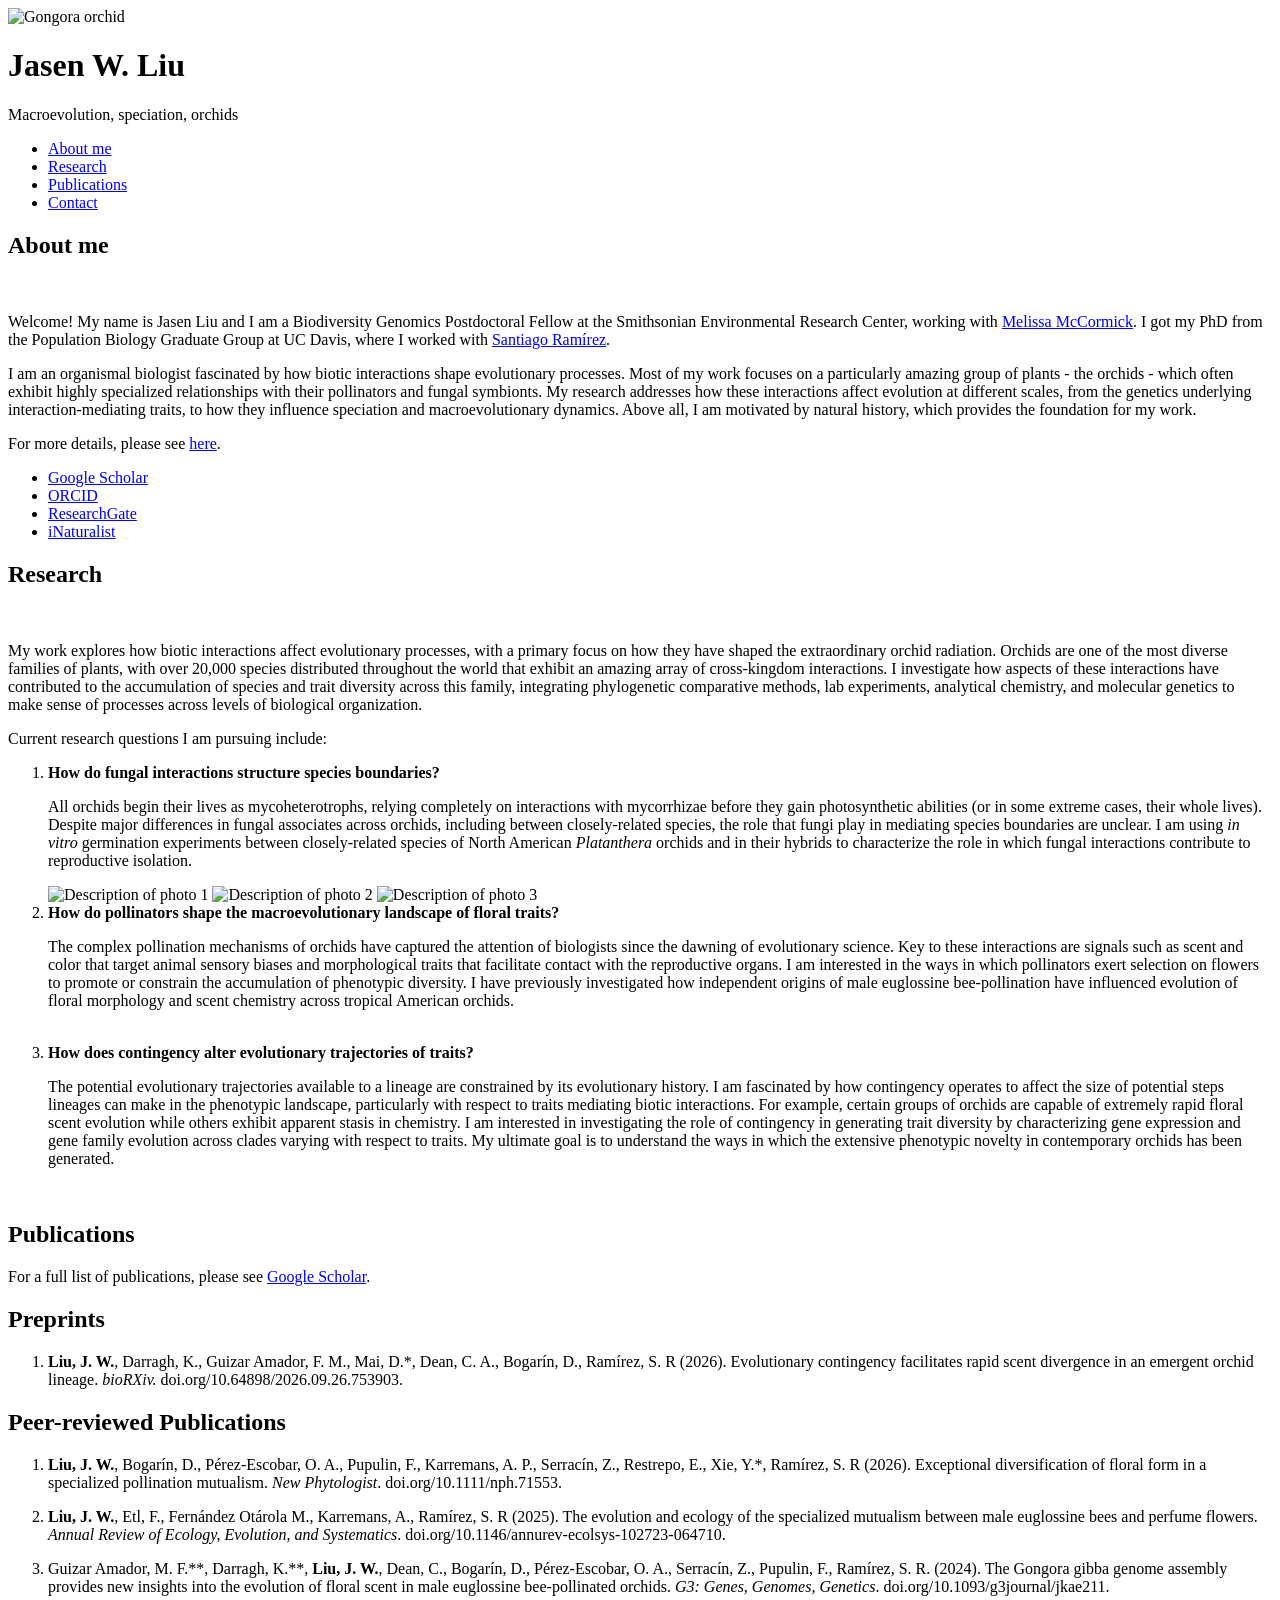
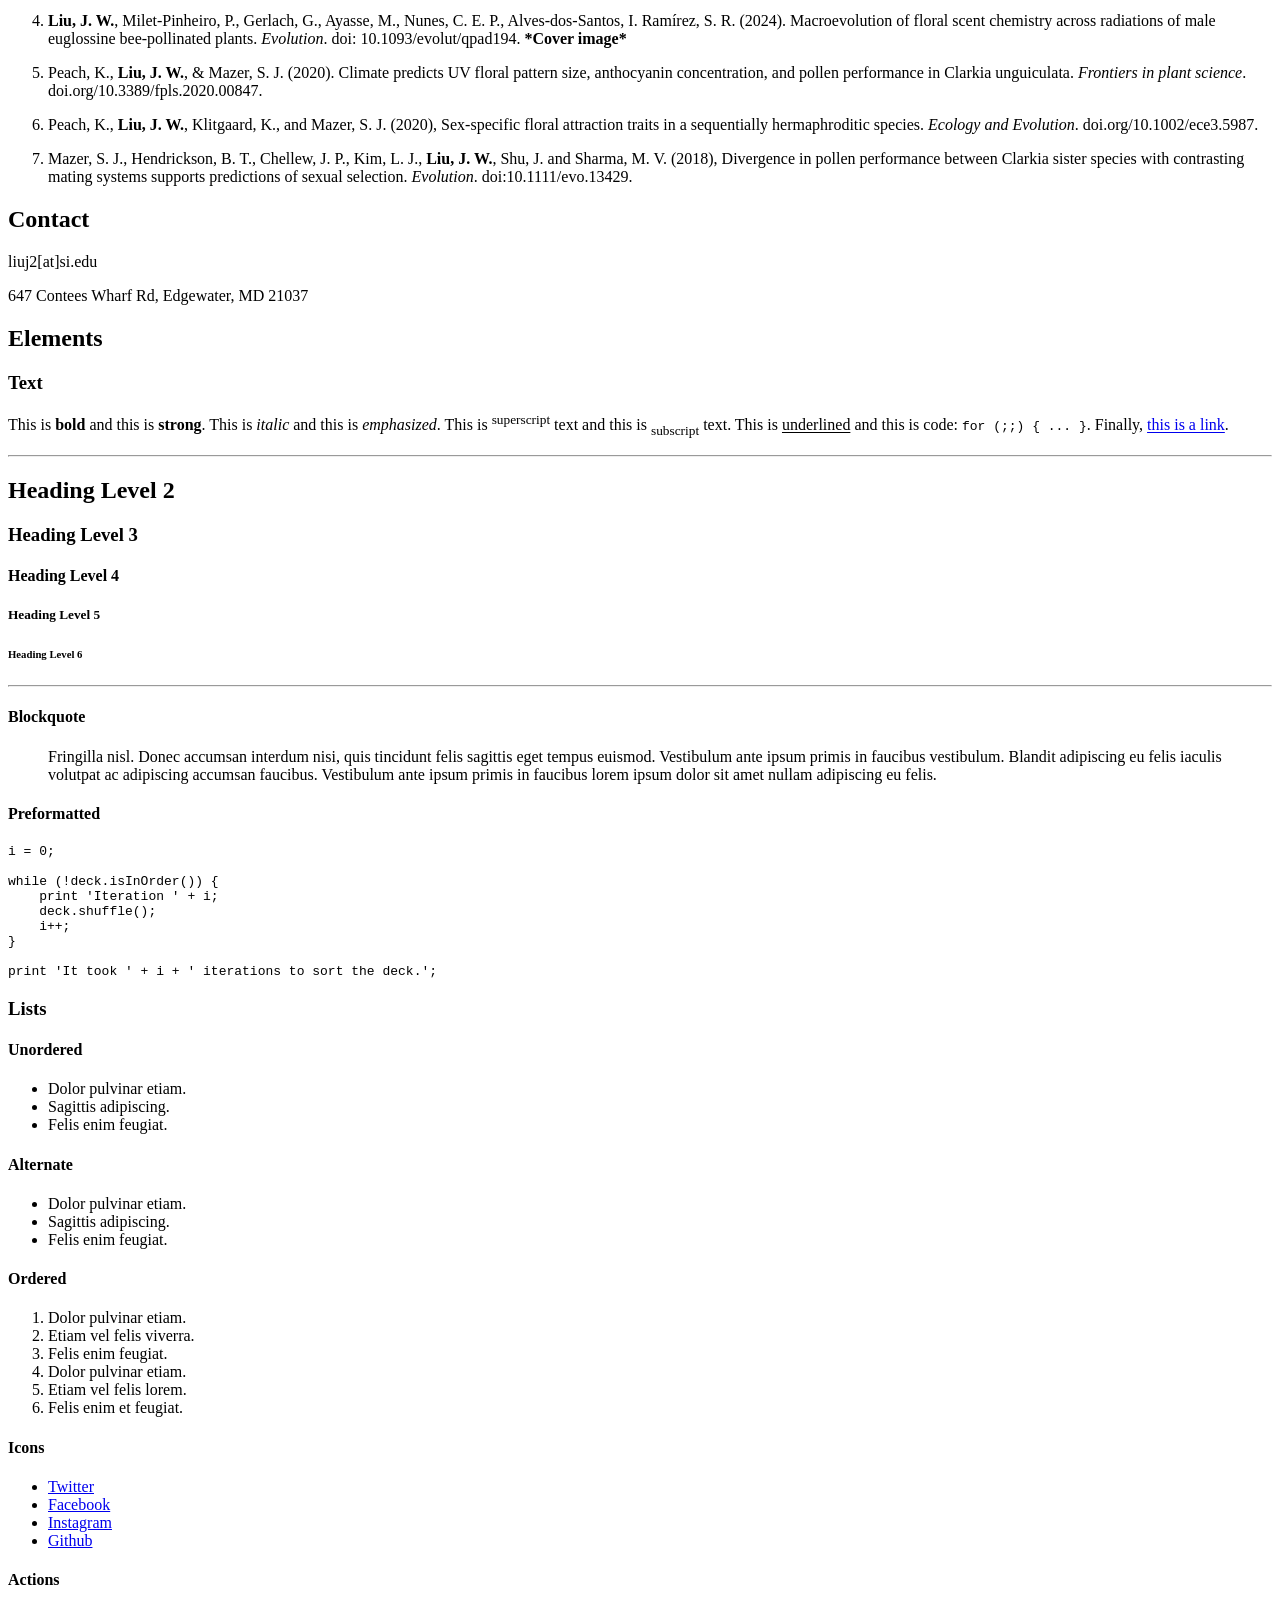
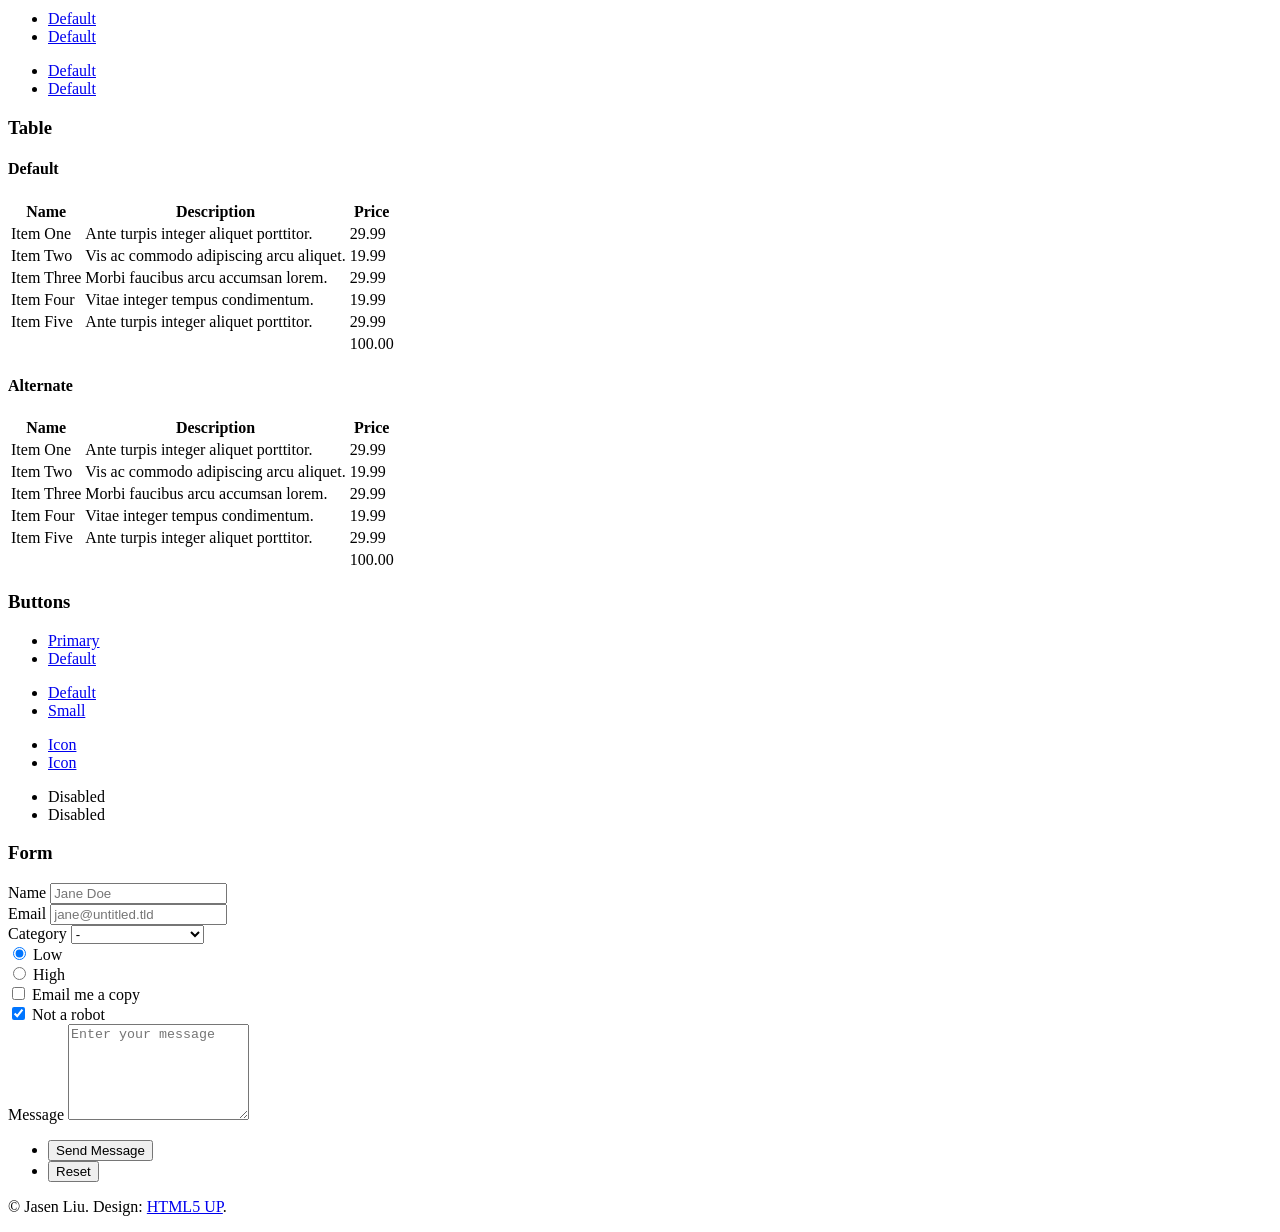
==== layouts/index.html @ f6db2b4b "Update index.html" ====
<!DOCTYPE HTML>
<!--
	Dimension by HTML5 UP
	html5up.net | @ajlkn
	Free for personal and commercial use under the CCA 3.0 license (html5up.net/license)
-->
<html>
	<head>
		<title>Jasen W Liu</title>
		<meta charset="utf-8" />
		<meta name="viewport" content="width=device-width, initial-scale=1, user-scalable=no" />
		<link rel="stylesheet" href="assets/css/main.css" />
		<noscript><link rel="stylesheet" href="assets/css/noscript.css" /></noscript>
	</head>
	<body class="is-preload">

		<!-- Wrapper -->
			<div id="wrapper">

				<!-- Header -->
					<header id="header">
						<div class="logo">
							<img src="images/Gongora.png" alt="Gongora orchid" />
						</div>
						<div class="content">
							<div class="inner">
								<h1>Jasen W. Liu</h1>
								<p>Macroevolution, speciation, orchids</p>
							</div>
						</div>
						<nav>
							<ul>
								<li><a href="#about">About me</a></li>
								<li><a href="#research">Research</a></li>
								<li><a href="#publications">Publications</a></li>
								<li><a href="#contact">Contact</a></li>
								<!--<li><a href="#elements">Elements</a></li>-->
							</ul>
						</nav>
					</header>

				<!-- Main -->
					<div id="main">

						<!-- About me -->
							<article id="about">
								<h2 class="major">About me</h2>
								<span class="image main"><img src="images/me_jepson.jpeg" alt="" /></span>
								<p>Welcome! My name is Jasen Liu and I am a Biodiversity Genomics Postdoctoral Fellow at the Smithsonian Environmental Research Center, working with <a href="https://serc.si.edu/labs/plant-and-molecular-ecology">Melissa McCormick</a>. I got my PhD from the Population Biology Graduate Group at UC Davis, where I worked with <a href="https://www.sanramlab.org/">Santiago Ramírez</a>.</p>
								<p>I am an organismal biologist fascinated by how biotic interactions shape evolutionary processes. Most of my work focuses on a particularly amazing group of plants - the orchids - which often exhibit highly specialized relationships with their pollinators and fungal symbionts. My research addresses how these interactions affect evolution at different scales, from the genetics underlying interaction-mediating traits, to how they influence speciation and macroevolutionary dynamics. Above all, I am motivated by natural history, which provides the foundation for my work.</p>
								<p>For more details, please see <a href="#research">here</a>.<p>
								<ul class="icons">
    <li><a href="https://scholar.google.com/citations?hl=en&user=m_m5E-oAAAAJ&view_op=list_works&sortby=pubdate" class="icon solid fa-graduation-cap"><span class="label">Google Scholar</span></a></li>
    <li><a href="https://orcid.org/0009-0002-3353-1409" class="icon brands fa-orcid"><span class="label">ORCID</span></a></li>
    <li><a href="https://www.researchgate.net/profile/Jasen-Liu?ev=hdr_xprf" class="icon brands fa-researchgate"><span class="label">ResearchGate</span></a></li>
    <li><a href="https://www.inaturalist.org/observations?subview=map&user_id=jasen_liu&verifiable=any" class="icon solid fa-leaf"><span class="label">iNaturalist</span></a></li>
								</ul>
							</article>

						<!-- Research -->
							<article id="research">
								<h2 class="major">Research</h2>
								<span class="image main"><img src="images/oncidium.jpg" alt="" /></span>
								<p>My work explores how biotic interactions affect evolutionary processes, with a primary focus on how they have shaped the extraordinary orchid radiation. Orchids are one of the most diverse families of plants, with over 20,000 species distributed throughout the world that exhibit an amazing array of cross-kingdom interactions. I investigate how aspects of these interactions have contributed to the accumulation of species and trait diversity across this family, integrating phylogenetic comparative methods, lab experiments, analytical chemistry, and molecular genetics to make sense of processes across levels of biological organization.<p>
								<p>Current research questions I am pursuing include:</p>
								<ol>
								<b><li>How do fungal interactions structure species boundaries?</b>

								<p>All orchids begin their lives as mycoheterotrophs, relying completely on interactions with mycorrhizae before they gain photosynthetic abilities (or in some extreme cases, their whole lives). Despite major differences in fungal associates across orchids, including between closely-related species, the role that fungi play in mediating species boundaries are unclear. I am using <i>in vitro</i> germination experiments between closely-related species of North American <i>Platanthera</i> orchids and in their hybrids to characterize the role in which fungal interactions contribute to reproductive isolation.</p>
								<div class="photo-row">
    <img src="images/platanthera_peramoena.jpg" alt="Description of photo 1" />
    <img src="images/IMG_20260924_153054631_HDR(1).jpg" alt="Description of photo 2" />
    <img src="images/platanthera_lacera.jpg" alt="Description of photo 3" />
</div>
								<b><li>How do pollinators shape the macroevolutionary landscape of floral traits?</b>
						
								<p>The complex pollination mechanisms of orchids have captured the attention of biologists since the dawning of evolutionary science. Key to these interactions are signals such as scent and color that target animal sensory biases and morphological traits that facilitate contact with the reproductive organs. I am interested in the ways in which pollinators exert selection on flowers to promote or constrain the accumulation of phenotypic diversity. I have previously investigated how independent origins of male euglossine bee-pollination have influenced evolution of floral morphology and scent chemistry across tropical American orchids.</p>
								<span class="image main"><img src="images/perfume_flower_evolution.jpg" alt="" /></span>
								<b><li>How does contingency alter evolutionary trajectories of traits?</b>
							
								<p>The potential evolutionary trajectories available to a lineage are constrained by its evolutionary history. I am fascinated by how contingency operates to affect the size of potential steps lineages can make in the phenotypic landscape, particularly with respect to traits mediating biotic interactions. For example, certain groups of orchids are capable of extremely rapid floral scent evolution while others exhibit apparent stasis in chemistry. I am interested in investigating the role of contingency in generating trait diversity by characterizing gene expression and gene family evolution across clades varying with respect to traits. My ultimate goal is to understand the ways in which the extensive phenotypic novelty in contemporary orchids has been generated.</p>
								<span class="image main"><img src="images/phylo_color.png" alt="" /></span>
								<ol>
							</article>
							
							
						<!-- Contact -->
							<article id="publications">
							<h2 class="major">Publications</h2>
							<p>For a full list of publications, please see <a href="https://scholar.google.com/citations?hl=en&user=m_m5E-oAAAAJ&view_op=list_works&sortby=pubdate">Google Scholar</a>.</p>

							<h2 class="minor">Preprints</h2>
							<ol>
							<li><b>Liu, J. W.</b>, Darragh, K., Guizar Amador, F. M., Mai, D.*, Dean, C. A., Bogarín, D., Ramírez, S. R (2026). Evolutionary contingency facilitates rapid scent divergence in an emergent orchid lineage. <i>bioRXiv.</i> doi.org/10.64898/2026.09.26.753903.</li>
							</ol>
								
							<h2 class="minor">Peer-reviewed Publications</h2>
							<ol>
							<li><b>Liu, J. W.</b>, Bogarín, D., Pérez-Escobar, O. A., Pupulin, F., Karremans, A. P., Serracín, Z., Restrepo, E., Xie, Y.*, Ramírez, S. R (2026). Exceptional diversification of floral form in a specialized pollination mutualism. <i>New Phytologist</i>. doi.org/10.1111/nph.71553.</li>
							<p></p>
							<li><b>Liu, J. W.</b>, Etl, F., Fernández Otárola M., Karremans, A., Ramírez, S. R (2025). The evolution and ecology of the specialized mutualism between male euglossine bees and perfume flowers. <i>Annual Review of Ecology, Evolution, and Systematics</i>. doi.org/10.1146/annurev-ecolsys-102723-064710.</li>
							<p></p>
							<li>Guizar Amador, M. F.**, Darragh, K.**, <b>Liu, J. W.</b>, Dean, C., Bogarín, D., Pérez-Escobar, O. A., Serracín, Z., Pupulin, F., Ramírez, S. R. (2024). The Gongora gibba genome assembly provides new insights into the evolution of floral scent in male euglossine bee-pollinated orchids. <i>G3: Genes, Genomes, Genetics</i>. doi.org/10.1093/g3journal/jkae211.</li>
							<p></p>
							<li><b>Liu, J. W.</b>, Milet-Pinheiro, P., Gerlach, G., Ayasse, M., Nunes, C. E. P., Alves-dos-Santos, I. Ramírez, S. R. (2024). Macroevolution of floral scent chemistry across radiations of male euglossine bee-pollinated plants. <i>Evolution</i>. doi: 10.1093/evolut/qpad194. <b>*Cover image*</b></li>
							<p></p>
							<li>Peach, K., <b>Liu, J. W.</b>, & Mazer, S. J. (2020). Climate predicts UV floral pattern size, anthocyanin concentration, and pollen performance in Clarkia unguiculata. <i>Frontiers in plant science</i>. doi.org/10.3389/fpls.2020.00847.</li>
							<p></p>
							<li>Peach, K., <b>Liu, J. W.</b>, Klitgaard, K., and Mazer, S. J. (2020), Sex-specific floral attraction traits in a sequentially hermaphroditic species. <i>Ecology and Evolution</i>. doi.org/10.1002/ece3.5987.</li>
							<p></p>
							<li>Mazer, S. J., Hendrickson, B. T., Chellew, J. P., Kim, L. J., <b>Liu, J. W.</b>, Shu, J. and Sharma, M. V. (2018), Divergence in pollen performance between Clarkia sister species with contrasting mating systems supports predictions of sexual selection. <i>Evolution</i>. doi:10.1111/evo.13429.</li>
							</ol>
							</article>

						<!-- Contact -->
							<article id="contact">
							<h2 class="major">Contact</h2>

<p class="contact-line"><span class="icon solid fa-envelope"></span> liuj2[at]si.edu</p>
<p class="contact-line"><span class="icon solid fa-map-marker-alt"></span> 647 Contees Wharf Rd, Edgewater, MD 21037</p>

							</article>

						<!-- Elements -->
							<article id="elements">
								<h2 class="major">Elements</h2>

								<section>
									<h3 class="major">Text</h3>
									<p>This is <b>bold</b> and this is <strong>strong</strong>. This is <i>italic</i> and this is <em>emphasized</em>.
									This is <sup>superscript</sup> text and this is <sub>subscript</sub> text.
									This is <u>underlined</u> and this is code: <code>for (;;) { ... }</code>. Finally, <a href="#">this is a link</a>.</p>
									<hr />
									<h2>Heading Level 2</h2>
									<h3>Heading Level 3</h3>
									<h4>Heading Level 4</h4>
									<h5>Heading Level 5</h5>
									<h6>Heading Level 6</h6>
									<hr />
									<h4>Blockquote</h4>
									<blockquote>Fringilla nisl. Donec accumsan interdum nisi, quis tincidunt felis sagittis eget tempus euismod. Vestibulum ante ipsum primis in faucibus vestibulum. Blandit adipiscing eu felis iaculis volutpat ac adipiscing accumsan faucibus. Vestibulum ante ipsum primis in faucibus lorem ipsum dolor sit amet nullam adipiscing eu felis.</blockquote>
									<h4>Preformatted</h4>
									<pre><code>i = 0;

while (!deck.isInOrder()) {
    print 'Iteration ' + i;
    deck.shuffle();
    i++;
}

print 'It took ' + i + ' iterations to sort the deck.';</code></pre>
								</section>

								<section>
									<h3 class="major">Lists</h3>

									<h4>Unordered</h4>
									<ul>
										<li>Dolor pulvinar etiam.</li>
										<li>Sagittis adipiscing.</li>
										<li>Felis enim feugiat.</li>
									</ul>

									<h4>Alternate</h4>
									<ul class="alt">
										<li>Dolor pulvinar etiam.</li>
										<li>Sagittis adipiscing.</li>
										<li>Felis enim feugiat.</li>
									</ul>

									<h4>Ordered</h4>
									<ol>
										<li>Dolor pulvinar etiam.</li>
										<li>Etiam vel felis viverra.</li>
										<li>Felis enim feugiat.</li>
										<li>Dolor pulvinar etiam.</li>
										<li>Etiam vel felis lorem.</li>
										<li>Felis enim et feugiat.</li>
									</ol>
									<h4>Icons</h4>
									<ul class="icons">
										<li><a href="#" class="icon brands fa-twitter"><span class="label">Twitter</span></a></li>
										<li><a href="#" class="icon brands fa-facebook-f"><span class="label">Facebook</span></a></li>
										<li><a href="#" class="icon brands fa-instagram"><span class="label">Instagram</span></a></li>
										<li><a href="#" class="icon brands fa-github"><span class="label">Github</span></a></li>
									</ul>

									<h4>Actions</h4>
									<ul class="actions">
										<li><a href="#" class="button primary">Default</a></li>
										<li><a href="#" class="button">Default</a></li>
									</ul>
									<ul class="actions stacked">
										<li><a href="#" class="button primary">Default</a></li>
										<li><a href="#" class="button">Default</a></li>
									</ul>
								</section>

								<section>
									<h3 class="major">Table</h3>
									<h4>Default</h4>
									<div class="table-wrapper">
										<table>
											<thead>
												<tr>
													<th>Name</th>
													<th>Description</th>
													<th>Price</th>
												</tr>
											</thead>
											<tbody>
												<tr>
													<td>Item One</td>
													<td>Ante turpis integer aliquet porttitor.</td>
													<td>29.99</td>
												</tr>
												<tr>
													<td>Item Two</td>
													<td>Vis ac commodo adipiscing arcu aliquet.</td>
													<td>19.99</td>
												</tr>
												<tr>
													<td>Item Three</td>
													<td> Morbi faucibus arcu accumsan lorem.</td>
													<td>29.99</td>
												</tr>
												<tr>
													<td>Item Four</td>
													<td>Vitae integer tempus condimentum.</td>
													<td>19.99</td>
												</tr>
												<tr>
													<td>Item Five</td>
													<td>Ante turpis integer aliquet porttitor.</td>
													<td>29.99</td>
												</tr>
											</tbody>
											<tfoot>
												<tr>
													<td colspan="2"></td>
													<td>100.00</td>
												</tr>
											</tfoot>
										</table>
									</div>

									<h4>Alternate</h4>
									<div class="table-wrapper">
										<table class="alt">
											<thead>
												<tr>
													<th>Name</th>
													<th>Description</th>
													<th>Price</th>
												</tr>
											</thead>
											<tbody>
												<tr>
													<td>Item One</td>
													<td>Ante turpis integer aliquet porttitor.</td>
													<td>29.99</td>
												</tr>
												<tr>
													<td>Item Two</td>
													<td>Vis ac commodo adipiscing arcu aliquet.</td>
													<td>19.99</td>
												</tr>
												<tr>
													<td>Item Three</td>
													<td> Morbi faucibus arcu accumsan lorem.</td>
													<td>29.99</td>
												</tr>
												<tr>
													<td>Item Four</td>
													<td>Vitae integer tempus condimentum.</td>
													<td>19.99</td>
												</tr>
												<tr>
													<td>Item Five</td>
													<td>Ante turpis integer aliquet porttitor.</td>
													<td>29.99</td>
												</tr>
											</tbody>
											<tfoot>
												<tr>
													<td colspan="2"></td>
													<td>100.00</td>
												</tr>
											</tfoot>
										</table>
									</div>
								</section>

								<section>
									<h3 class="major">Buttons</h3>
									<ul class="actions">
										<li><a href="#" class="button primary">Primary</a></li>
										<li><a href="#" class="button">Default</a></li>
									</ul>
									<ul class="actions">
										<li><a href="#" class="button">Default</a></li>
										<li><a href="#" class="button small">Small</a></li>
									</ul>
									<ul class="actions">
										<li><a href="#" class="button primary icon solid fa-download">Icon</a></li>
										<li><a href="#" class="button icon solid fa-download">Icon</a></li>
									</ul>
									<ul class="actions">
										<li><span class="button primary disabled">Disabled</span></li>
										<li><span class="button disabled">Disabled</span></li>
									</ul>
								</section>

								<section>
									<h3 class="major">Form</h3>
									<form method="post" action="#">
										<div class="fields">
											<div class="field half">
												<label for="demo-name">Name</label>
												<input type="text" name="demo-name" id="demo-name" value="" placeholder="Jane Doe" />
											</div>
											<div class="field half">
												<label for="demo-email">Email</label>
												<input type="email" name="demo-email" id="demo-email" value="" placeholder="jane@untitled.tld" />
											</div>
											<div class="field">
												<label for="demo-category">Category</label>
												<select name="demo-category" id="demo-category">
													<option value="">-</option>
													<option value="1">Manufacturing</option>
													<option value="1">Shipping</option>
													<option value="1">Administration</option>
													<option value="1">Human Resources</option>
												</select>
											</div>
											<div class="field half">
												<input type="radio" id="demo-priority-low" name="demo-priority" checked>
												<label for="demo-priority-low">Low</label>
											</div>
											<div class="field half">
												<input type="radio" id="demo-priority-high" name="demo-priority">
												<label for="demo-priority-high">High</label>
											</div>
											<div class="field half">
												<input type="checkbox" id="demo-copy" name="demo-copy">
												<label for="demo-copy">Email me a copy</label>
											</div>
											<div class="field half">
												<input type="checkbox" id="demo-human" name="demo-human" checked>
												<label for="demo-human">Not a robot</label>
											</div>
											<div class="field">
												<label for="demo-message">Message</label>
												<textarea name="demo-message" id="demo-message" placeholder="Enter your message" rows="6"></textarea>
											</div>
										</div>
										<ul class="actions">
											<li><input type="submit" value="Send Message" class="primary" /></li>
											<li><input type="reset" value="Reset" /></li>
										</ul>
									</form>
								</section>

							</article>

					</div>

				<!-- Footer -->
					<footer id="footer">
						<p class="copyright">&copy; Jasen Liu. Design: <a href="https://html5up.net">HTML5 UP</a>.</p>
					</footer>

			</div>

		<!-- BG -->
			<div id="bg"></div>

		<!-- Scripts -->
			<script src="assets/js/jquery.min.js"></script>
			<script src="assets/js/browser.min.js"></script>
			<script src="assets/js/breakpoints.min.js"></script>
			<script src="assets/js/util.js"></script>
			<script src="assets/js/main.js"></script>

	</body>
</html>
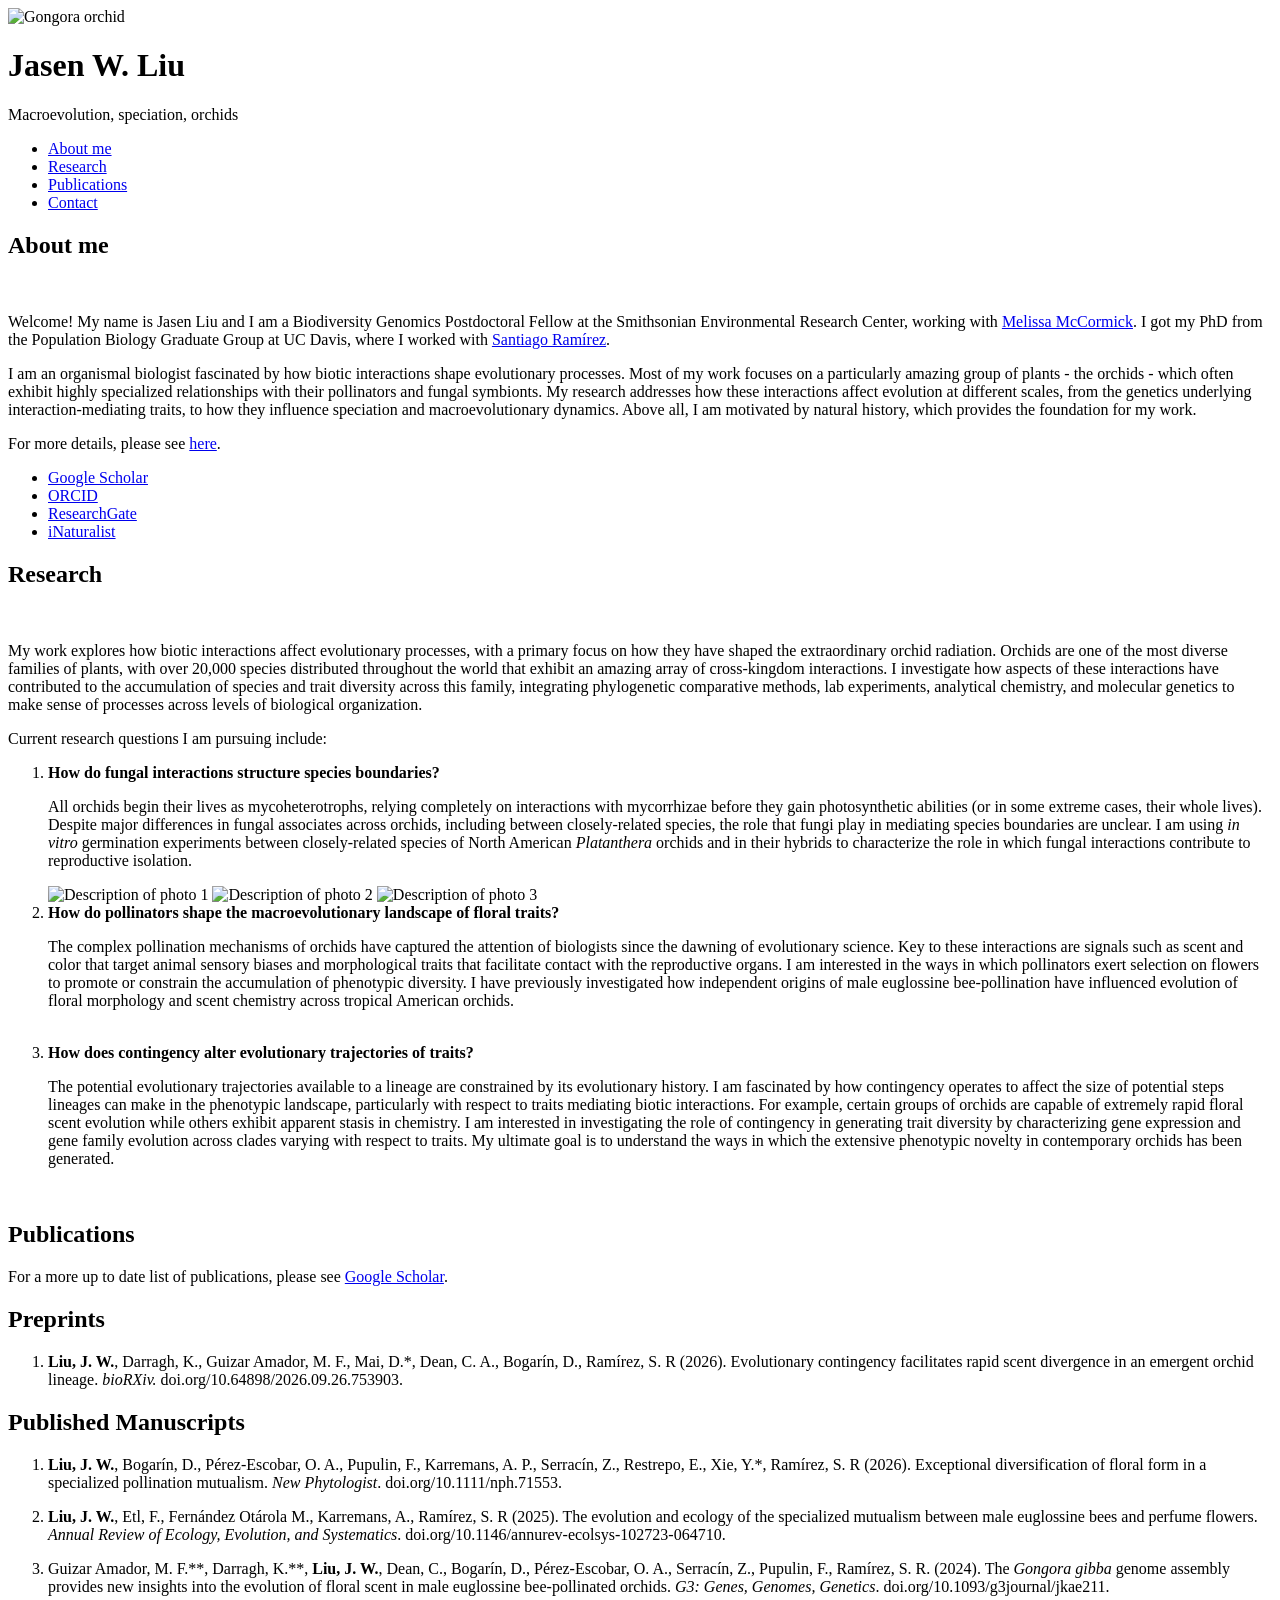
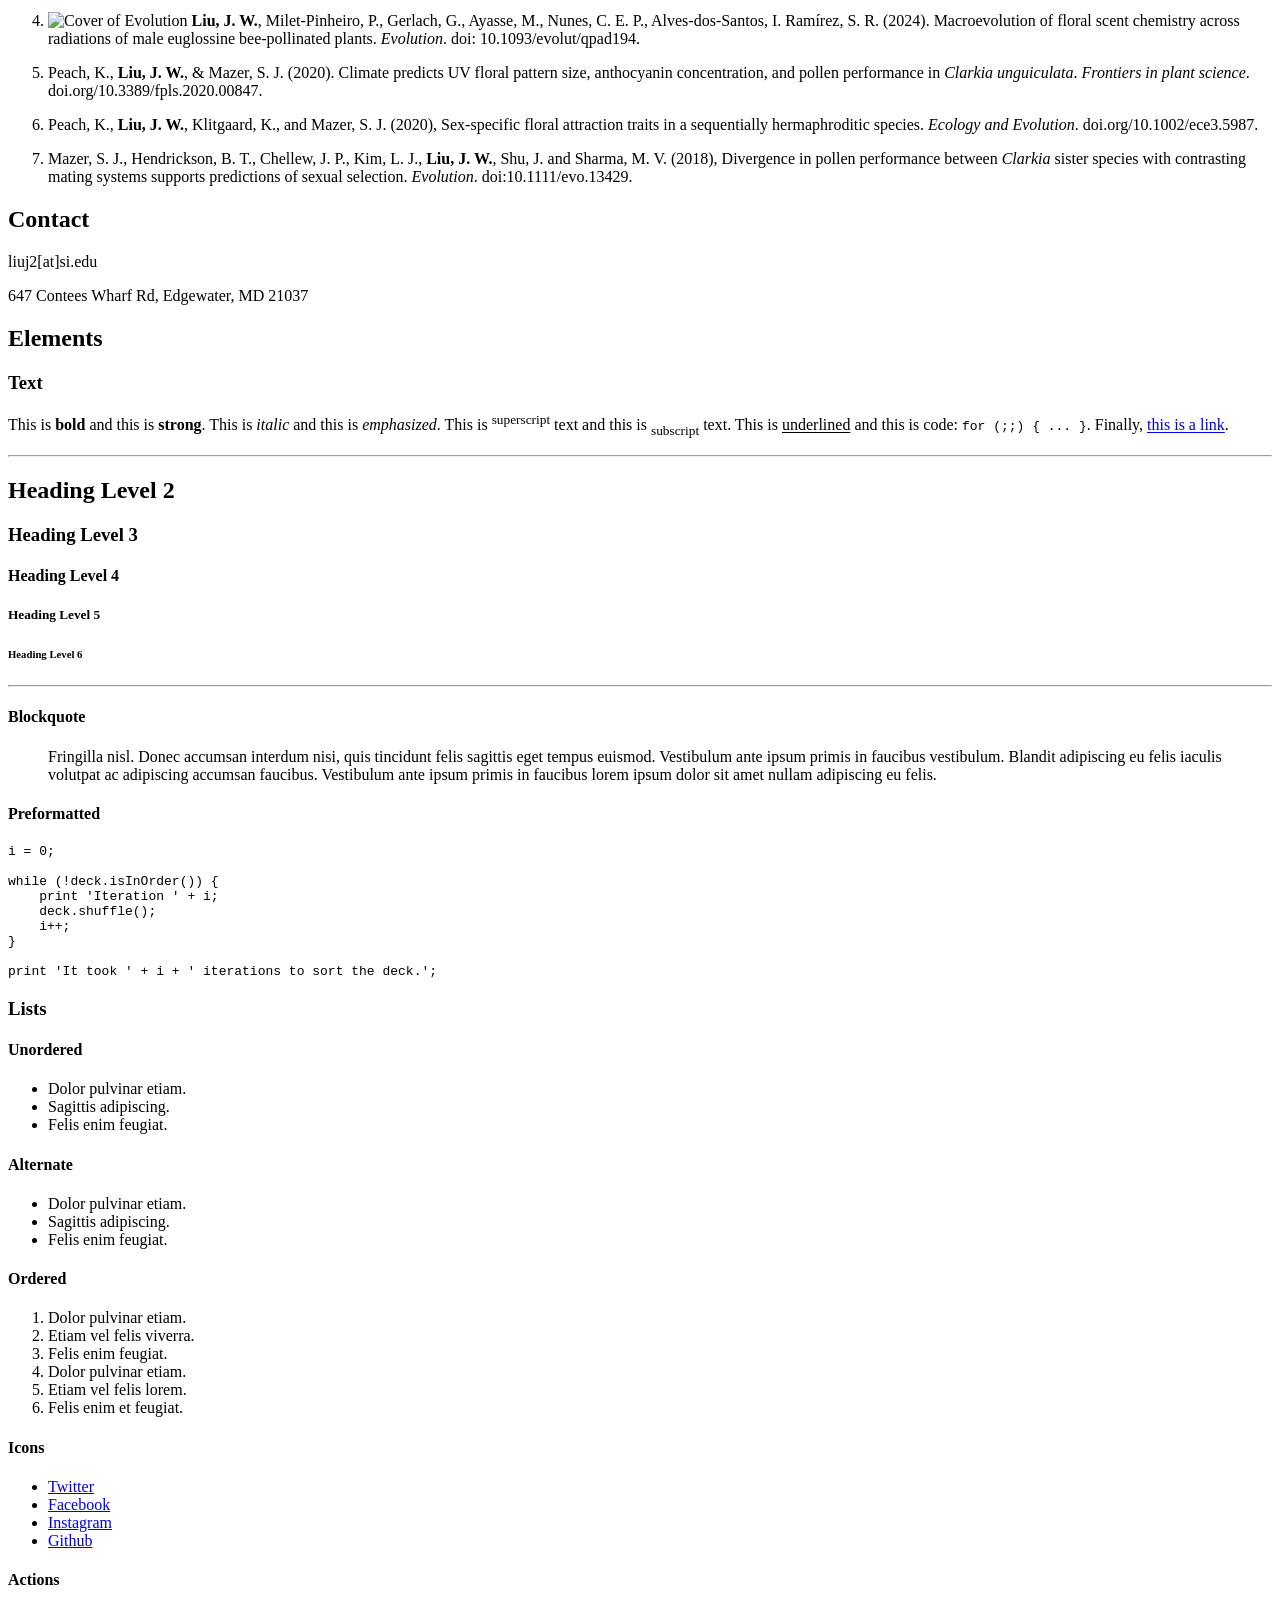
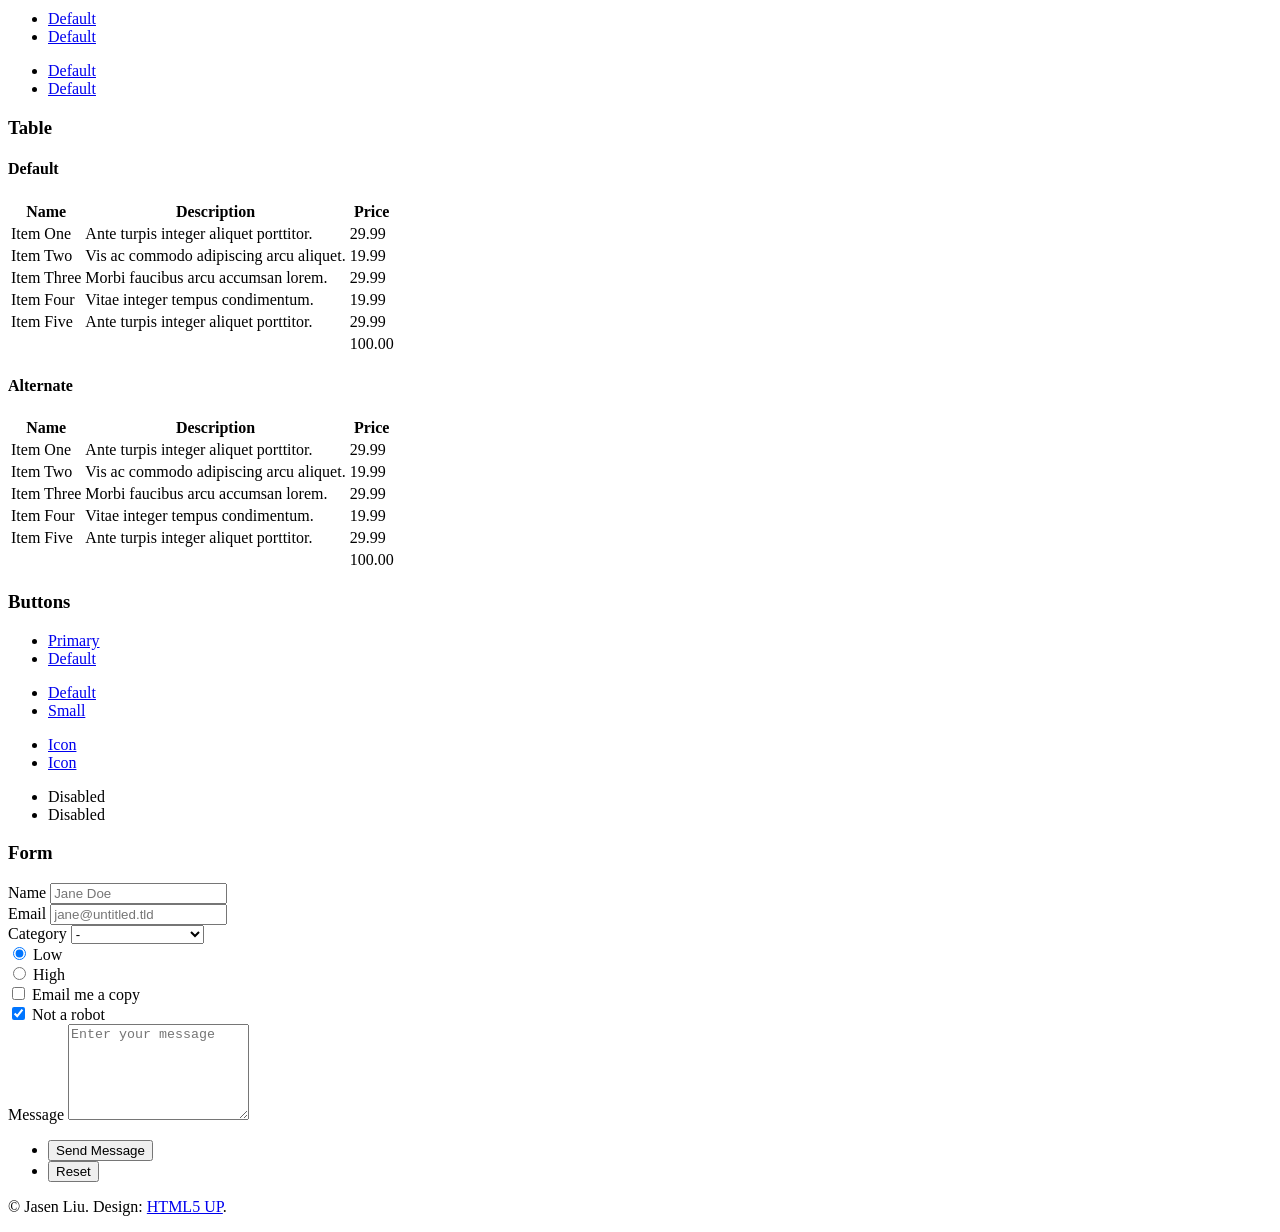
==== commit 8b20aa81: "Add new images and update index.html" ====
--- a/layouts/index.html
+++ b/layouts/index.html
@@ -44,6 +44,7 @@
 
 						<!-- About me -->
 							<article id="about">
+								<title>About me</title>
 								<h2 class="major">About me</h2>
 								<span class="image main"><img src="images/me_jepson.jpeg" alt="" /></span>
 								<p>Welcome! My name is Jasen Liu and I am a Biodiversity Genomics Postdoctoral Fellow at the Smithsonian Environmental Research Center, working with <a href="https://serc.si.edu/labs/plant-and-molecular-ecology">Melissa McCormick</a>. I got my PhD from the Population Biology Graduate Group at UC Davis, where I worked with <a href="https://www.sanramlab.org/">Santiago Ramírez</a>.</p>
@@ -87,28 +88,31 @@
 						<!-- Contact -->
 							<article id="publications">
 							<h2 class="major">Publications</h2>
-							<p>For a full list of publications, please see <a href="https://scholar.google.com/citations?hl=en&user=m_m5E-oAAAAJ&view_op=list_works&sortby=pubdate">Google Scholar</a>.</p>
+							<p>For a more up to date list of publications, please see <a href="https://scholar.google.com/citations?hl=en&user=m_m5E-oAAAAJ&view_op=list_works&sortby=pubdate">Google Scholar</a>.</p>
 
 							<h2 class="minor">Preprints</h2>
 							<ol>
-							<li><b>Liu, J. W.</b>, Darragh, K., Guizar Amador, F. M., Mai, D.*, Dean, C. A., Bogarín, D., Ramírez, S. R (2026). Evolutionary contingency facilitates rapid scent divergence in an emergent orchid lineage. <i>bioRXiv.</i> doi.org/10.64898/2026.09.26.753903.</li>
+							<li><b>Liu, J. W.</b>, Darragh, K., Guizar Amador, M. F., Mai, D.*, Dean, C. A., Bogarín, D., Ramírez, S. R (2026). Evolutionary contingency facilitates rapid scent divergence in an emergent orchid lineage. <i>bioRXiv.</i> doi.org/10.64898/2026.09.26.753903.</li>
 							</ol>
 								
-							<h2 class="minor">Peer-reviewed Publications</h2>
+							<h2 class="minor">Published Manuscripts</h2>
 							<ol>
 							<li><b>Liu, J. W.</b>, Bogarín, D., Pérez-Escobar, O. A., Pupulin, F., Karremans, A. P., Serracín, Z., Restrepo, E., Xie, Y.*, Ramírez, S. R (2026). Exceptional diversification of floral form in a specialized pollination mutualism. <i>New Phytologist</i>. doi.org/10.1111/nph.71553.</li>
 							<p></p>
 							<li><b>Liu, J. W.</b>, Etl, F., Fernández Otárola M., Karremans, A., Ramírez, S. R (2025). The evolution and ecology of the specialized mutualism between male euglossine bees and perfume flowers. <i>Annual Review of Ecology, Evolution, and Systematics</i>. doi.org/10.1146/annurev-ecolsys-102723-064710.</li>
 							<p></p>
-							<li>Guizar Amador, M. F.**, Darragh, K.**, <b>Liu, J. W.</b>, Dean, C., Bogarín, D., Pérez-Escobar, O. A., Serracín, Z., Pupulin, F., Ramírez, S. R. (2024). The Gongora gibba genome assembly provides new insights into the evolution of floral scent in male euglossine bee-pollinated orchids. <i>G3: Genes, Genomes, Genetics</i>. doi.org/10.1093/g3journal/jkae211.</li>
-							<p></p>
-							<li><b>Liu, J. W.</b>, Milet-Pinheiro, P., Gerlach, G., Ayasse, M., Nunes, C. E. P., Alves-dos-Santos, I. Ramírez, S. R. (2024). Macroevolution of floral scent chemistry across radiations of male euglossine bee-pollinated plants. <i>Evolution</i>. doi: 10.1093/evolut/qpad194. <b>*Cover image*</b></li>
-							<p></p>
-							<li>Peach, K., <b>Liu, J. W.</b>, & Mazer, S. J. (2020). Climate predicts UV floral pattern size, anthocyanin concentration, and pollen performance in Clarkia unguiculata. <i>Frontiers in plant science</i>. doi.org/10.3389/fpls.2020.00847.</li>
+							<li>Guizar Amador, M. F.**, Darragh, K.**, <b>Liu, J. W.</b>, Dean, C., Bogarín, D., Pérez-Escobar, O. A., Serracín, Z., Pupulin, F., Ramírez, S. R. (2024). The <i>Gongora gibba</i> genome assembly provides new insights into the evolution of floral scent in male euglossine bee-pollinated orchids. <i>G3: Genes, Genomes, Genetics</i>. doi.org/10.1093/g3journal/jkae211.</li>
+							<p></p>
+<li class="has-img">
+    <img src="images/m_cover.jpeg" alt="Cover of Evolution" class="pub-img" />
+    <b>Liu, J. W.</b>, Milet-Pinheiro, P., Gerlach, G., Ayasse, M., Nunes, C. E. P., Alves-dos-Santos, I. Ramírez, S. R. (2024). Macroevolution of floral scent chemistry across radiations of male euglossine bee-pollinated plants. <i>Evolution</i>. doi: 10.1093/evolut/qpad194.
+</li>
+							<p></p>
+							<li>Peach, K., <b>Liu, J. W.</b>, & Mazer, S. J. (2020). Climate predicts UV floral pattern size, anthocyanin concentration, and pollen performance in <i>Clarkia unguiculata</i>. <i>Frontiers in plant science</i>. doi.org/10.3389/fpls.2020.00847.</li>
 							<p></p>
 							<li>Peach, K., <b>Liu, J. W.</b>, Klitgaard, K., and Mazer, S. J. (2020), Sex-specific floral attraction traits in a sequentially hermaphroditic species. <i>Ecology and Evolution</i>. doi.org/10.1002/ece3.5987.</li>
 							<p></p>
-							<li>Mazer, S. J., Hendrickson, B. T., Chellew, J. P., Kim, L. J., <b>Liu, J. W.</b>, Shu, J. and Sharma, M. V. (2018), Divergence in pollen performance between Clarkia sister species with contrasting mating systems supports predictions of sexual selection. <i>Evolution</i>. doi:10.1111/evo.13429.</li>
+							<li>Mazer, S. J., Hendrickson, B. T., Chellew, J. P., Kim, L. J., <b>Liu, J. W.</b>, Shu, J. and Sharma, M. V. (2018), Divergence in pollen performance between <i>Clarkia</i> sister species with contrasting mating systems supports predictions of sexual selection. <i>Evolution</i>. doi:10.1111/evo.13429.</li>
 							</ol>
 							</article>
 
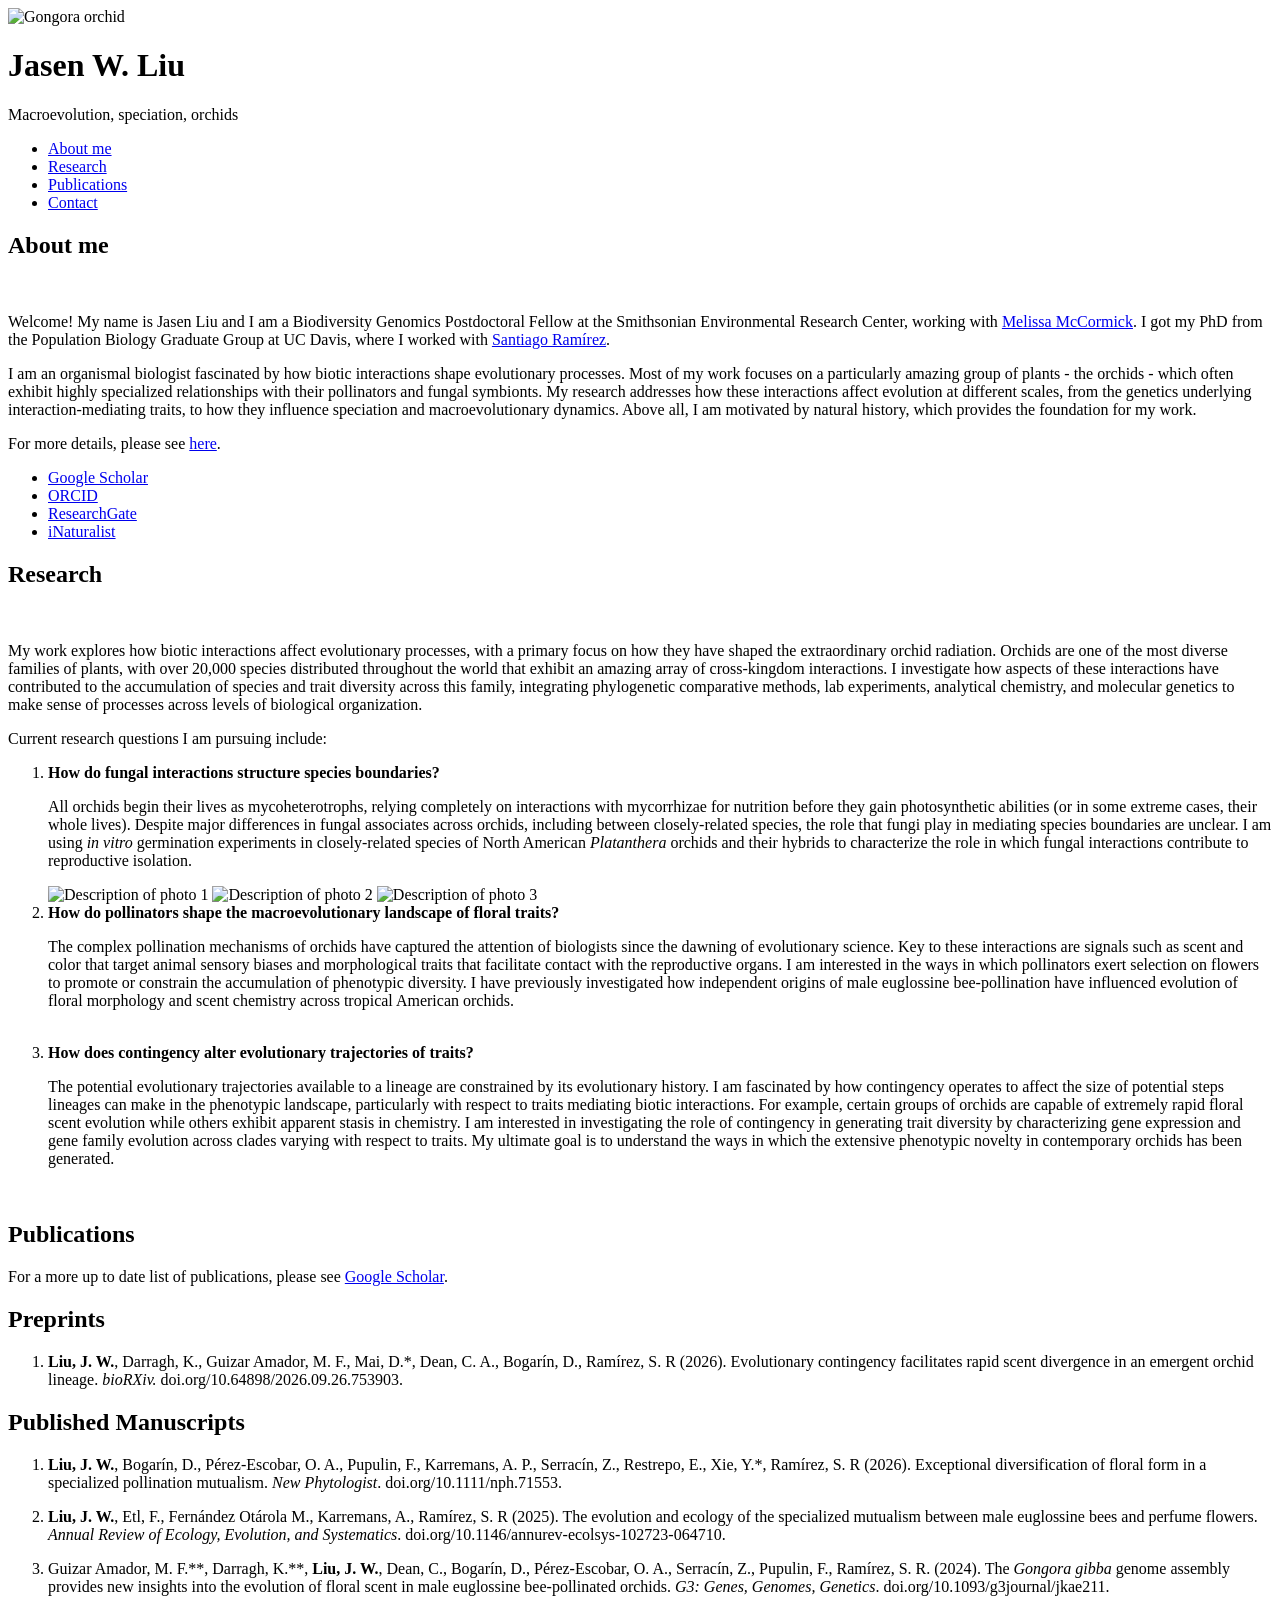
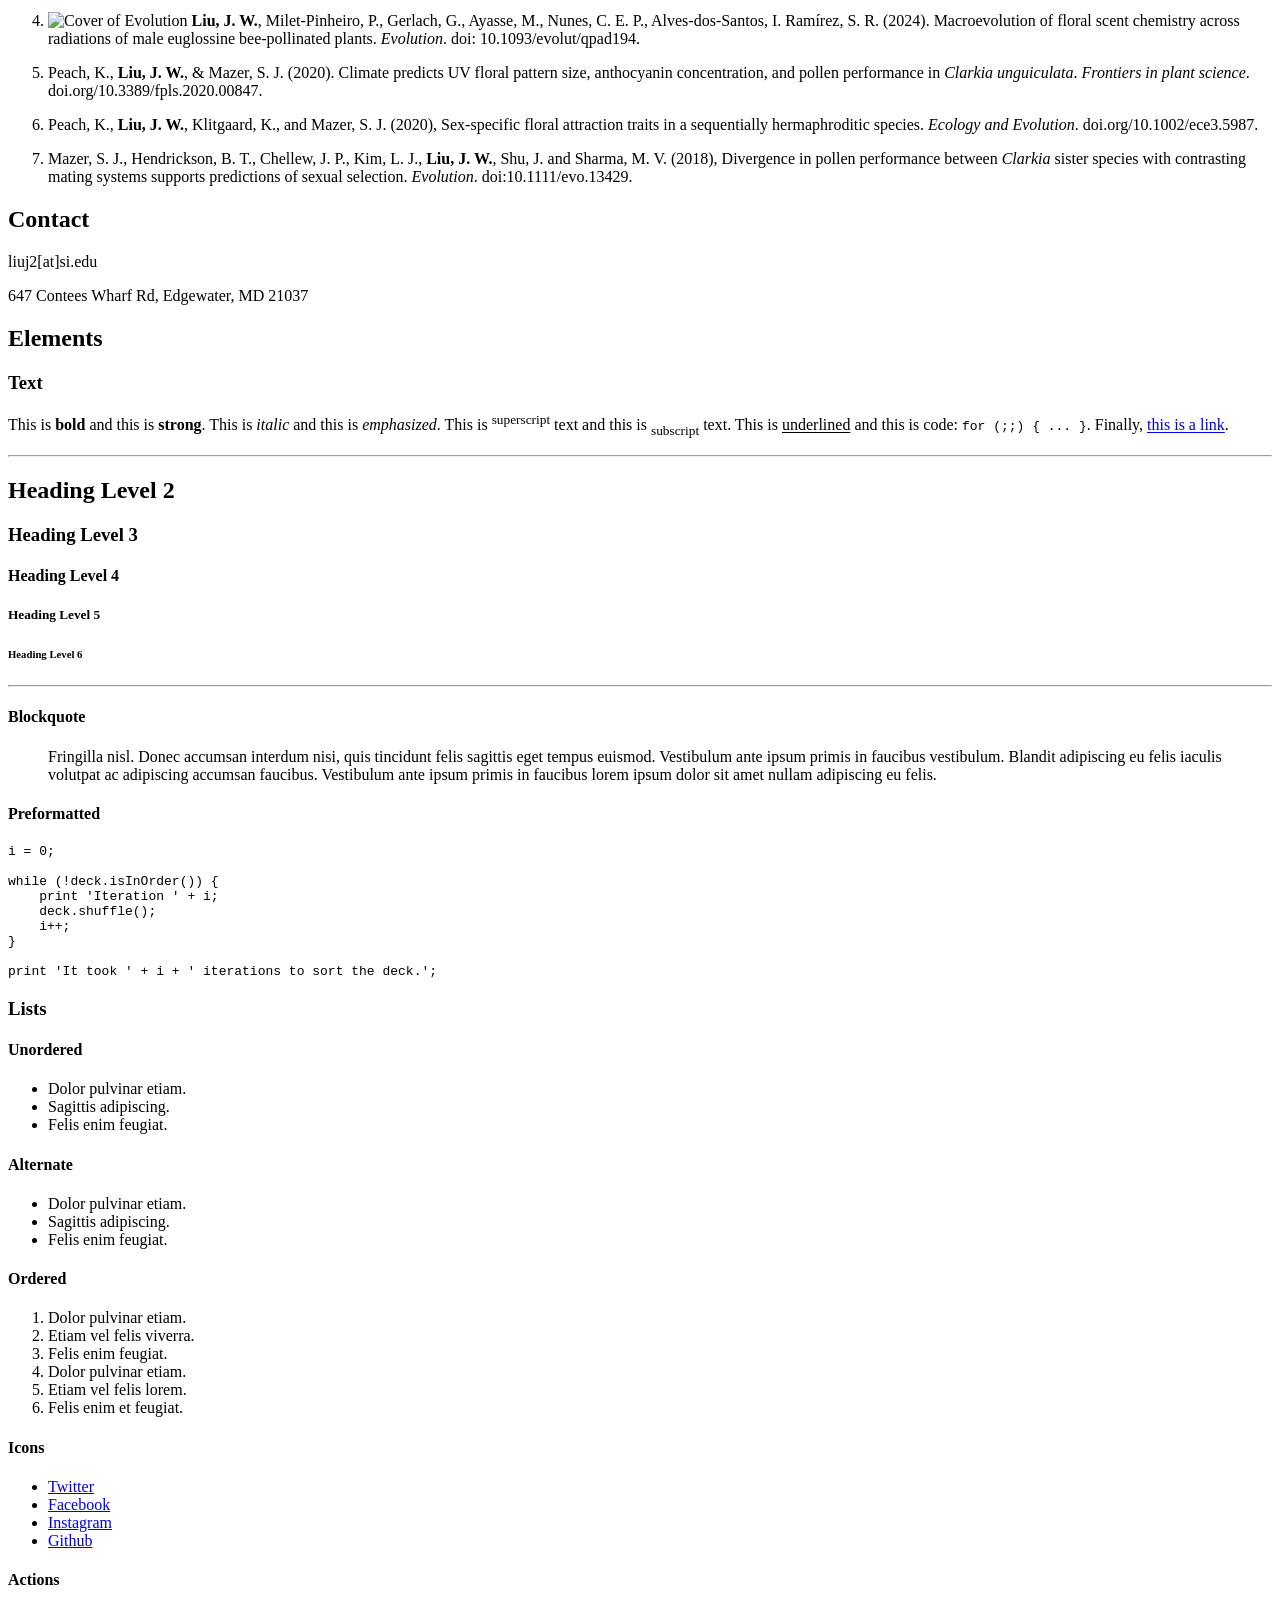
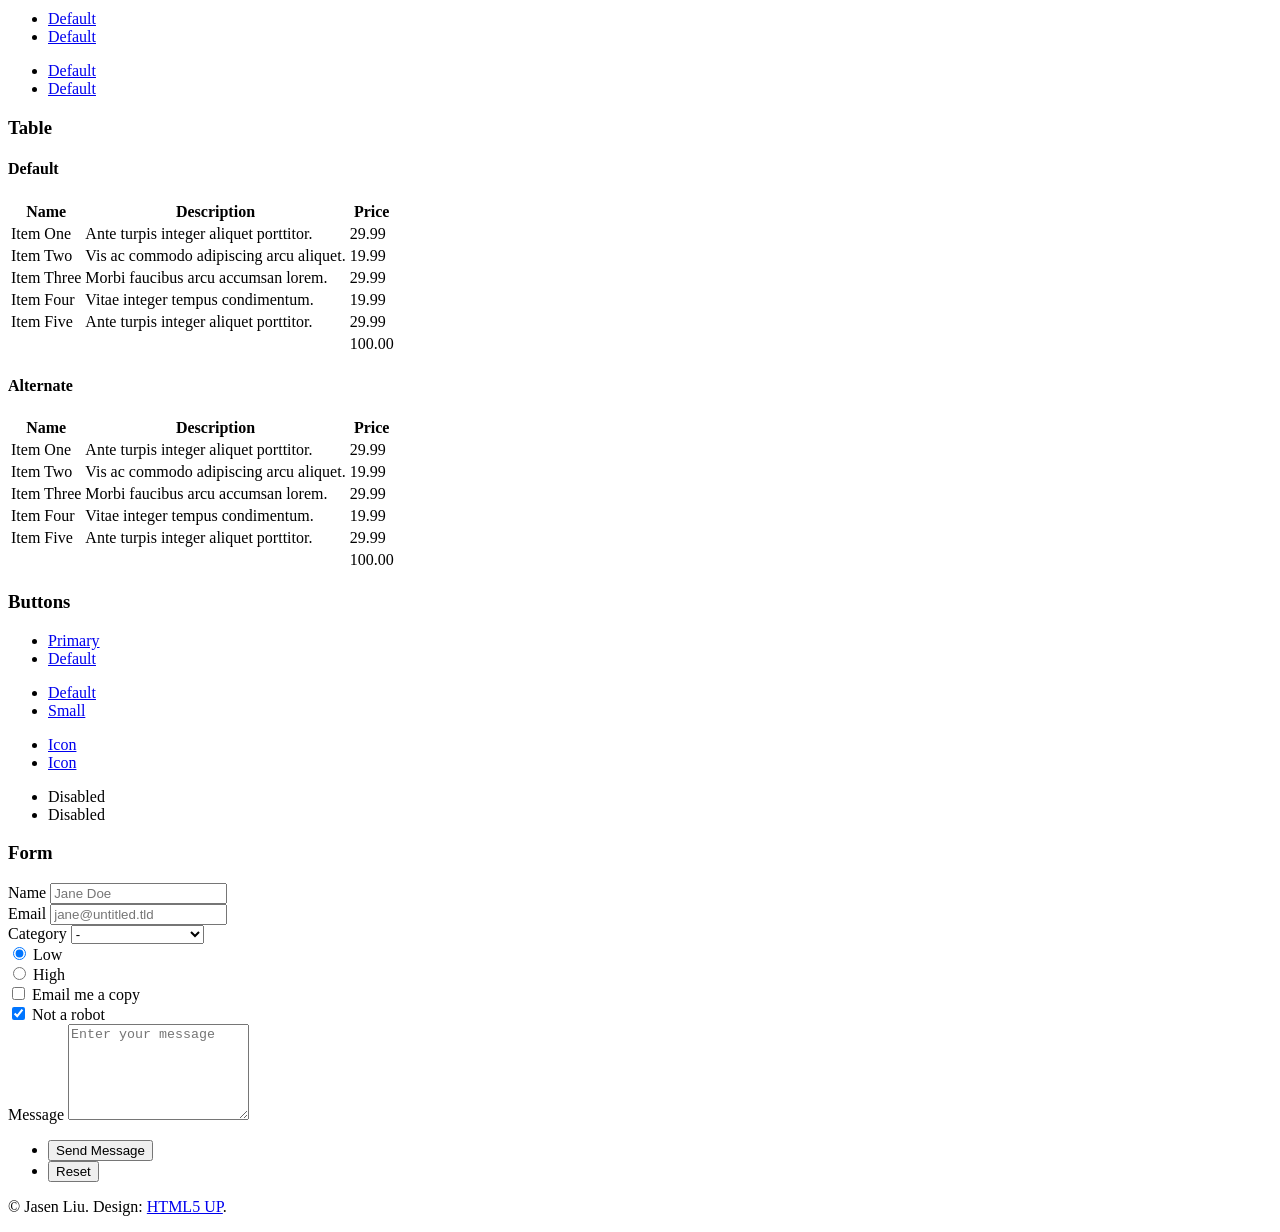
==== commit a11e890f: "Add new images and update index.html" ====
--- a/layouts/index.html
+++ b/layouts/index.html
@@ -67,7 +67,7 @@
 								<ol>
 								<b><li>How do fungal interactions structure species boundaries?</b>
 
-								<p>All orchids begin their lives as mycoheterotrophs, relying completely on interactions with mycorrhizae before they gain photosynthetic abilities (or in some extreme cases, their whole lives). Despite major differences in fungal associates across orchids, including between closely-related species, the role that fungi play in mediating species boundaries are unclear. I am using <i>in vitro</i> germination experiments between closely-related species of North American <i>Platanthera</i> orchids and in their hybrids to characterize the role in which fungal interactions contribute to reproductive isolation.</p>
+								<p>All orchids begin their lives as mycoheterotrophs, relying completely on interactions with mycorrhizae for nutrition before they gain photosynthetic abilities (or in some extreme cases, their whole lives). Despite major differences in fungal associates across orchids, including between closely-related species, the role that fungi play in mediating species boundaries are unclear. I am using <i>in vitro</i> germination experiments in closely-related species of North American <i>Platanthera</i> orchids and their hybrids to characterize the role in which fungal interactions contribute to reproductive isolation.</p>
 								<div class="photo-row">
     <img src="images/platanthera_peramoena.jpg" alt="Description of photo 1" />
     <img src="images/IMG_20260924_153054631_HDR(1).jpg" alt="Description of photo 2" />
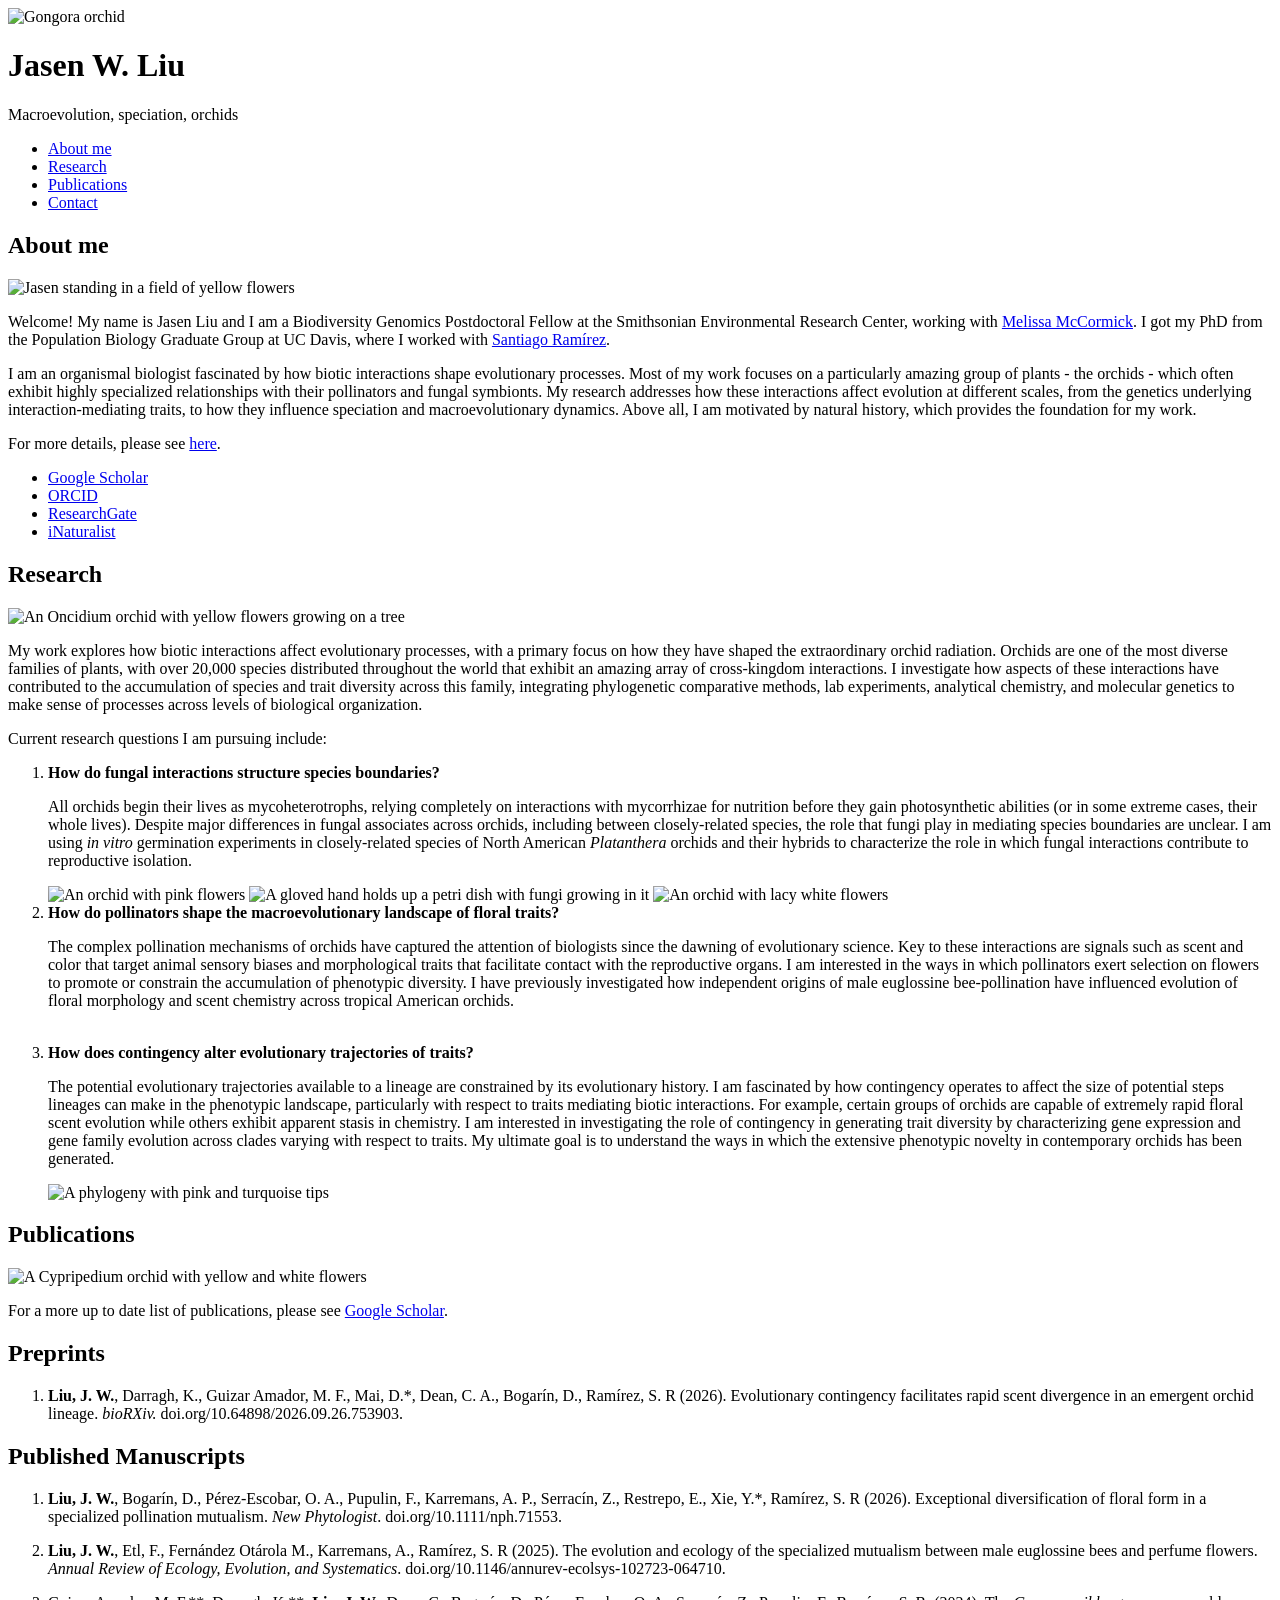
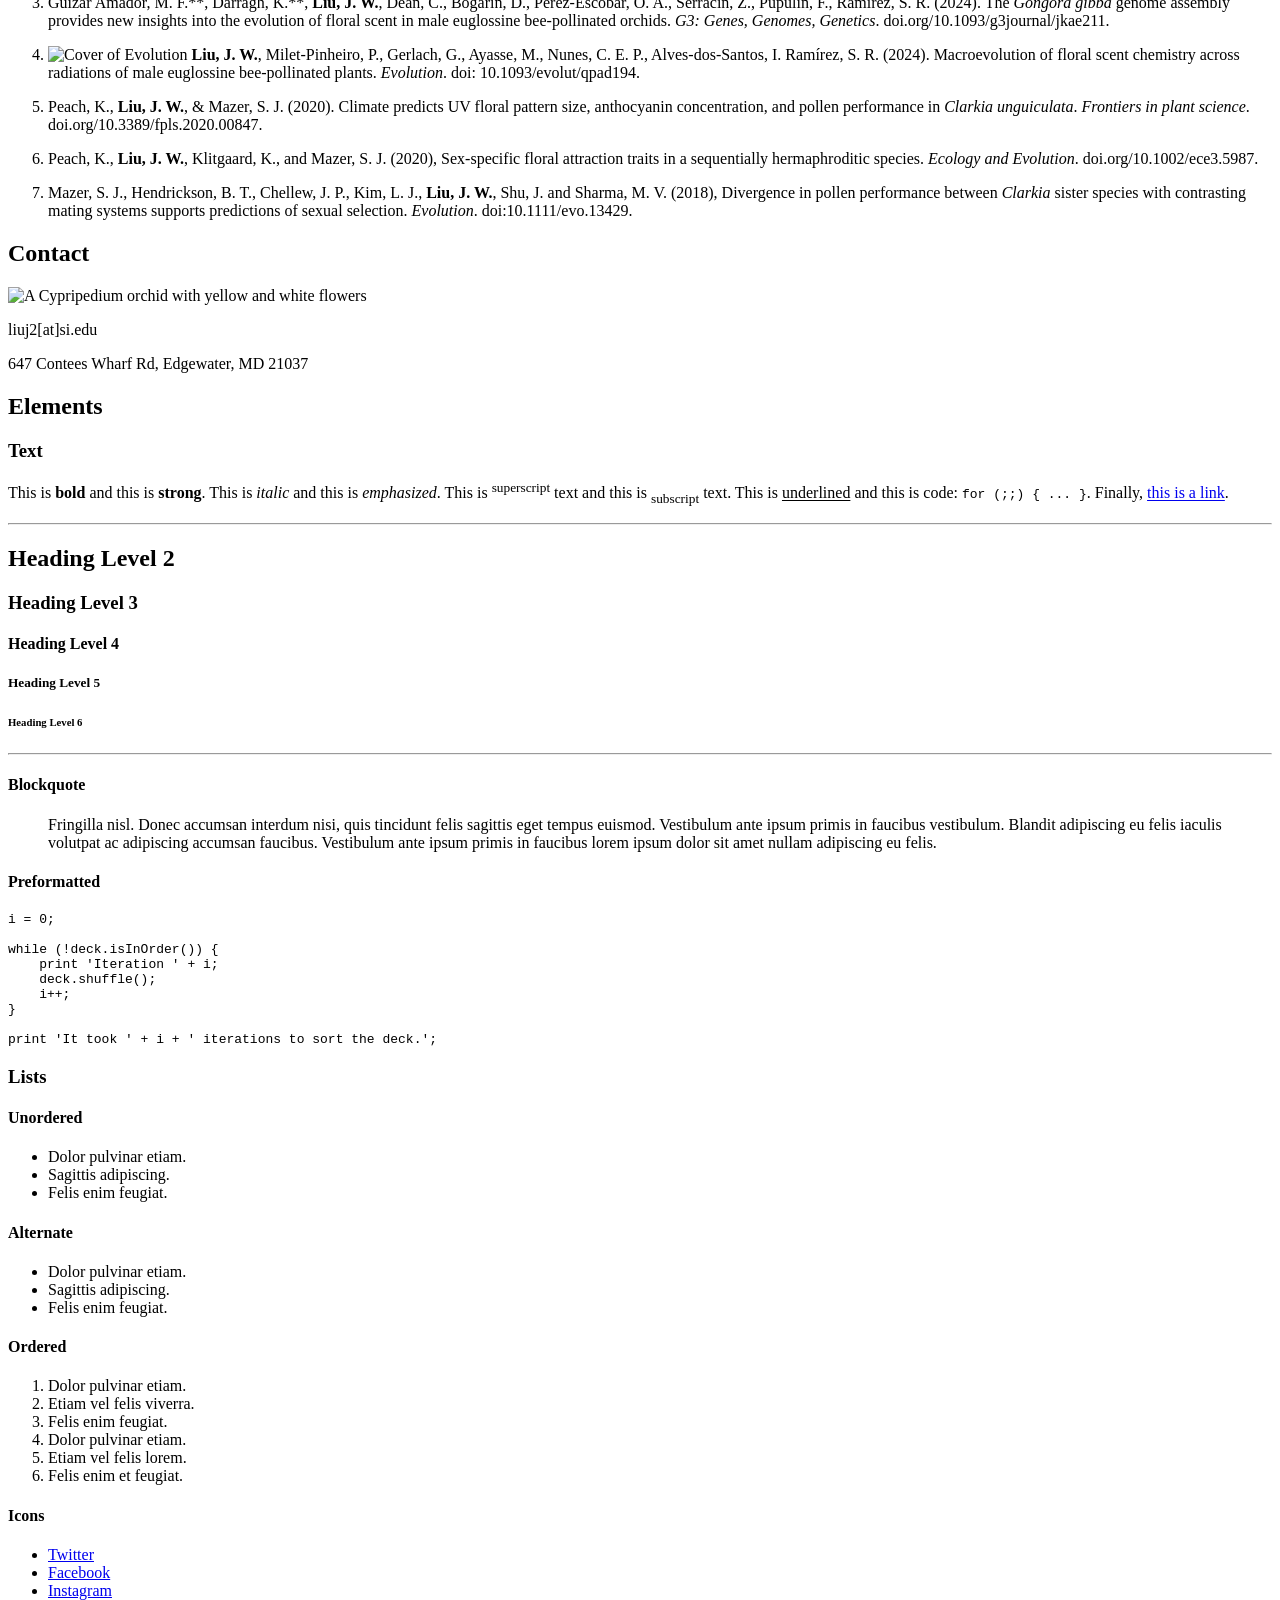
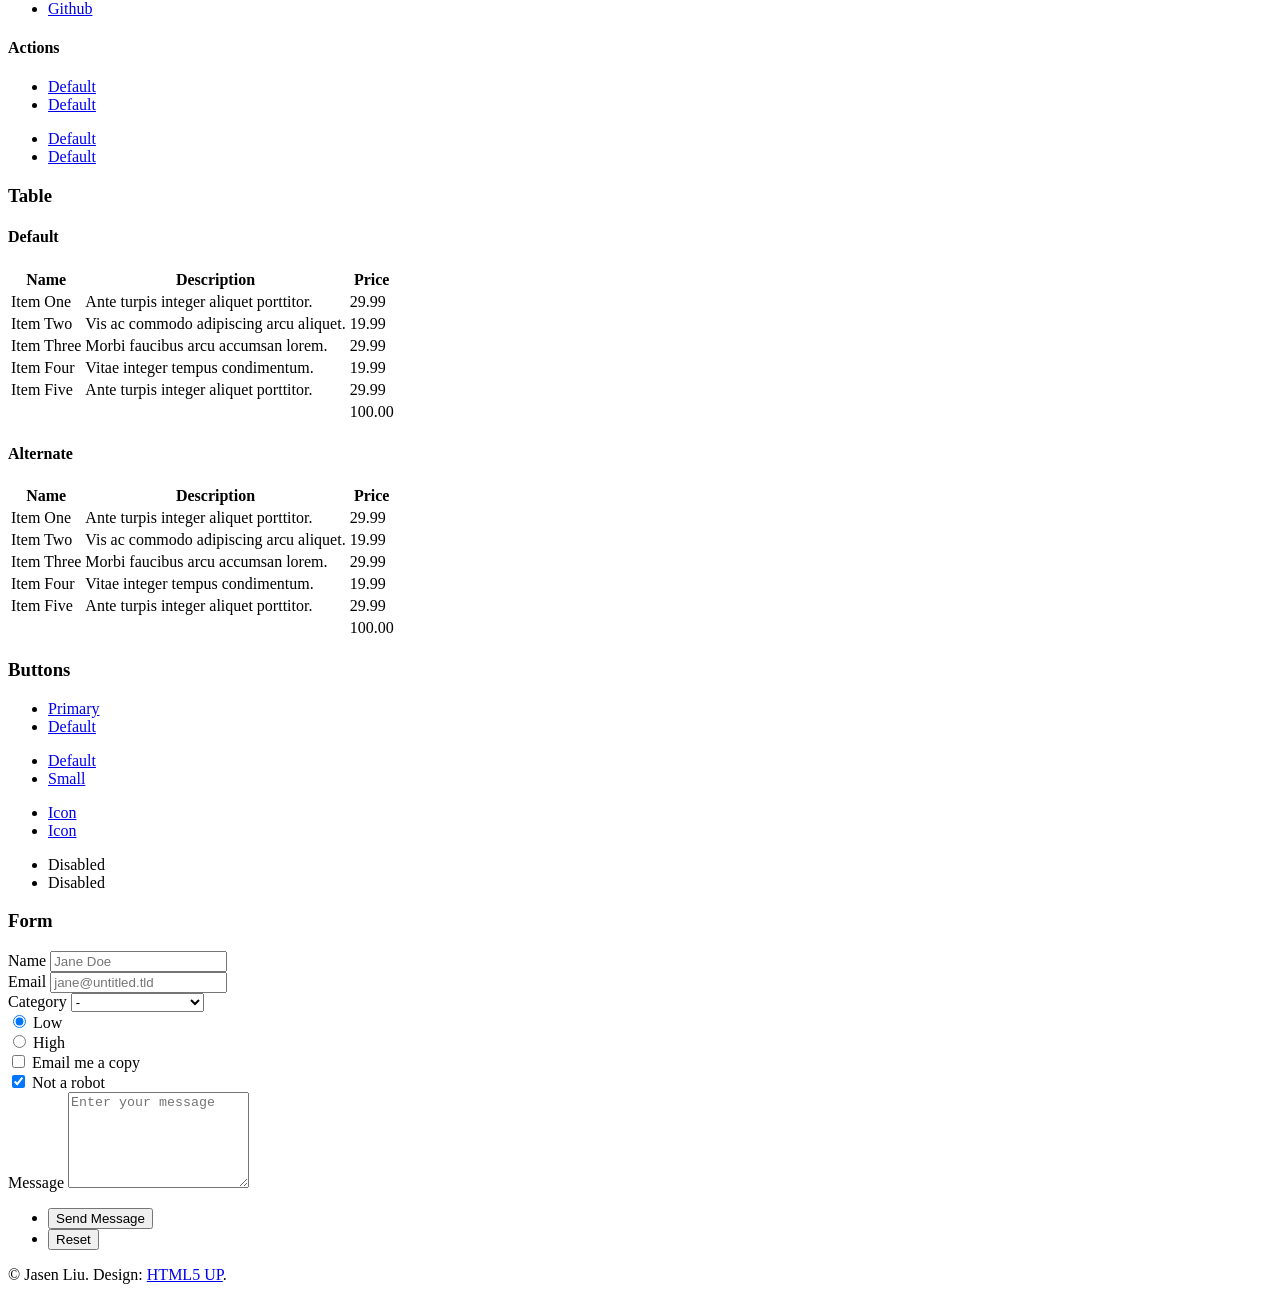
==== commit bd90e5d7: "Add new images and update index.html" ====
--- a/layouts/index.html
+++ b/layouts/index.html
@@ -46,7 +46,7 @@
 							<article id="about">
 								<title>About me</title>
 								<h2 class="major">About me</h2>
-								<span class="image main"><img src="images/me_jepson.jpeg" alt="" /></span>
+								<span class="image main"><img src="images/me_jepson.jpeg" alt="Jasen standing in a field of yellow flowers" /></span>
 								<p>Welcome! My name is Jasen Liu and I am a Biodiversity Genomics Postdoctoral Fellow at the Smithsonian Environmental Research Center, working with <a href="https://serc.si.edu/labs/plant-and-molecular-ecology">Melissa McCormick</a>. I got my PhD from the Population Biology Graduate Group at UC Davis, where I worked with <a href="https://www.sanramlab.org/">Santiago Ramírez</a>.</p>
 								<p>I am an organismal biologist fascinated by how biotic interactions shape evolutionary processes. Most of my work focuses on a particularly amazing group of plants - the orchids - which often exhibit highly specialized relationships with their pollinators and fungal symbionts. My research addresses how these interactions affect evolution at different scales, from the genetics underlying interaction-mediating traits, to how they influence speciation and macroevolutionary dynamics. Above all, I am motivated by natural history, which provides the foundation for my work.</p>
 								<p>For more details, please see <a href="#research">here</a>.<p>
@@ -61,7 +61,7 @@
 						<!-- Research -->
 							<article id="research">
 								<h2 class="major">Research</h2>
-								<span class="image main"><img src="images/oncidium.jpg" alt="" /></span>
+								<span class="image main"><img src="images/oncidium.jpg" alt="An Oncidium orchid with yellow flowers growing on a tree" /></span>
 								<p>My work explores how biotic interactions affect evolutionary processes, with a primary focus on how they have shaped the extraordinary orchid radiation. Orchids are one of the most diverse families of plants, with over 20,000 species distributed throughout the world that exhibit an amazing array of cross-kingdom interactions. I investigate how aspects of these interactions have contributed to the accumulation of species and trait diversity across this family, integrating phylogenetic comparative methods, lab experiments, analytical chemistry, and molecular genetics to make sense of processes across levels of biological organization.<p>
 								<p>Current research questions I am pursuing include:</p>
 								<ol>
@@ -69,9 +69,9 @@
 
 								<p>All orchids begin their lives as mycoheterotrophs, relying completely on interactions with mycorrhizae for nutrition before they gain photosynthetic abilities (or in some extreme cases, their whole lives). Despite major differences in fungal associates across orchids, including between closely-related species, the role that fungi play in mediating species boundaries are unclear. I am using <i>in vitro</i> germination experiments in closely-related species of North American <i>Platanthera</i> orchids and their hybrids to characterize the role in which fungal interactions contribute to reproductive isolation.</p>
 								<div class="photo-row">
-    <img src="images/platanthera_peramoena.jpg" alt="Description of photo 1" />
-    <img src="images/IMG_20260924_153054631_HDR(1).jpg" alt="Description of photo 2" />
-    <img src="images/platanthera_lacera.jpg" alt="Description of photo 3" />
+    <img src="images/platanthera_peramoena.jpg" alt="An orchid with pink flowers" />
+    <img src="images/IMG_20260924_153054631_HDR(1).jpg" alt="A gloved hand holds up a petri dish with fungi growing in it" />
+    <img src="images/platanthera_lacera.jpg" alt="An orchid with lacy white flowers" />
 </div>
 								<b><li>How do pollinators shape the macroevolutionary landscape of floral traits?</b>
 						
@@ -80,14 +80,16 @@
 								<b><li>How does contingency alter evolutionary trajectories of traits?</b>
 							
 								<p>The potential evolutionary trajectories available to a lineage are constrained by its evolutionary history. I am fascinated by how contingency operates to affect the size of potential steps lineages can make in the phenotypic landscape, particularly with respect to traits mediating biotic interactions. For example, certain groups of orchids are capable of extremely rapid floral scent evolution while others exhibit apparent stasis in chemistry. I am interested in investigating the role of contingency in generating trait diversity by characterizing gene expression and gene family evolution across clades varying with respect to traits. My ultimate goal is to understand the ways in which the extensive phenotypic novelty in contemporary orchids has been generated.</p>
-								<span class="image main"><img src="images/phylo_color.png" alt="" /></span>
+								<span class="image main"><img src="images/phylo_color.png" alt="A phylogeny with pink and turquoise tips" /></span>
 								<ol>
 							</article>
 							
 							
-						<!-- Contact -->
+						<!-- Publications -->
 							<article id="publications">
 							<h2 class="major">Publications</h2>
+							<span class="image main"><img src="images/cyp_cali.jpg" alt="A Cypripedium orchid with yellow and white flowers" /></span>
+
 							<p>For a more up to date list of publications, please see <a href="https://scholar.google.com/citations?hl=en&user=m_m5E-oAAAAJ&view_op=list_works&sortby=pubdate">Google Scholar</a>.</p>
 
 							<h2 class="minor">Preprints</h2>
@@ -119,7 +121,7 @@
 						<!-- Contact -->
 							<article id="contact">
 							<h2 class="major">Contact</h2>
-
+							<span class="image main"><img src="images/dactylorhiza.jpg" alt="A Cypripedium orchid with yellow and white flowers" /></span>
 <p class="contact-line"><span class="icon solid fa-envelope"></span> liuj2[at]si.edu</p>
 <p class="contact-line"><span class="icon solid fa-map-marker-alt"></span> 647 Contees Wharf Rd, Edgewater, MD 21037</p>
 
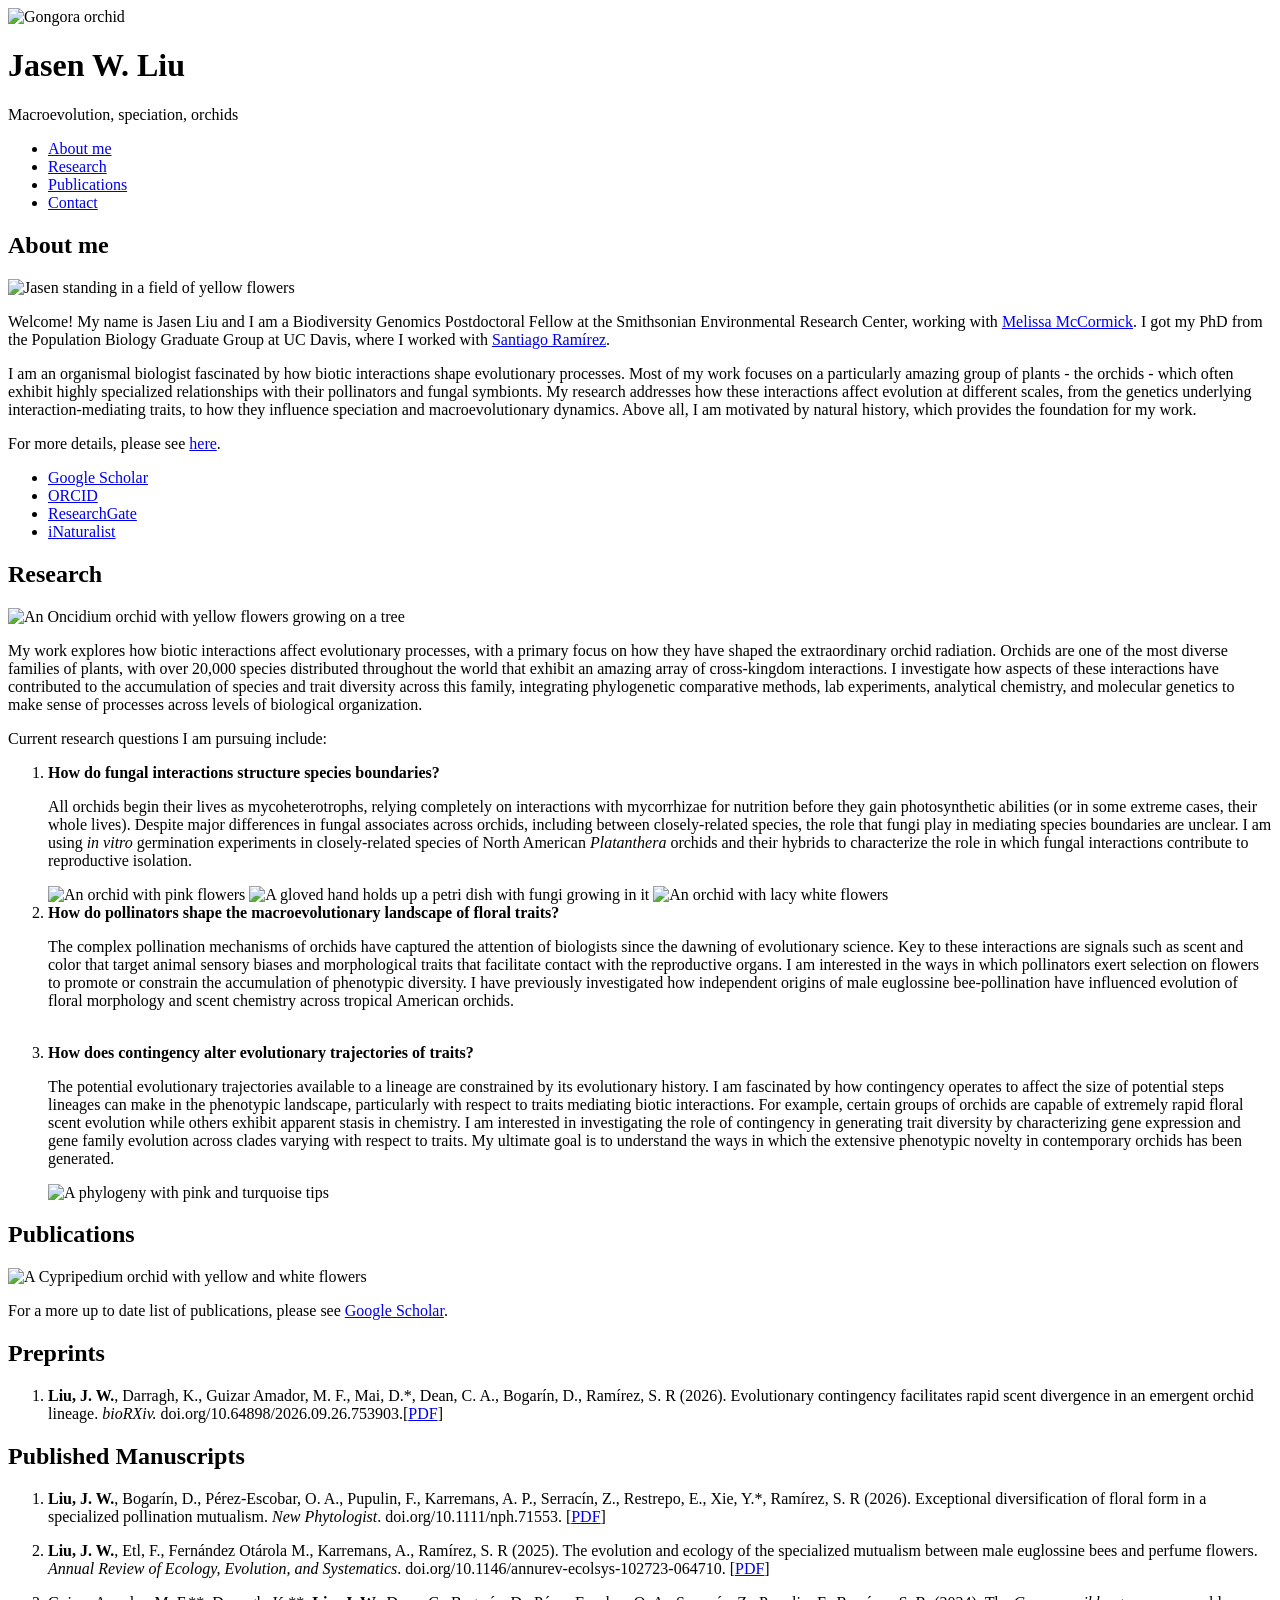
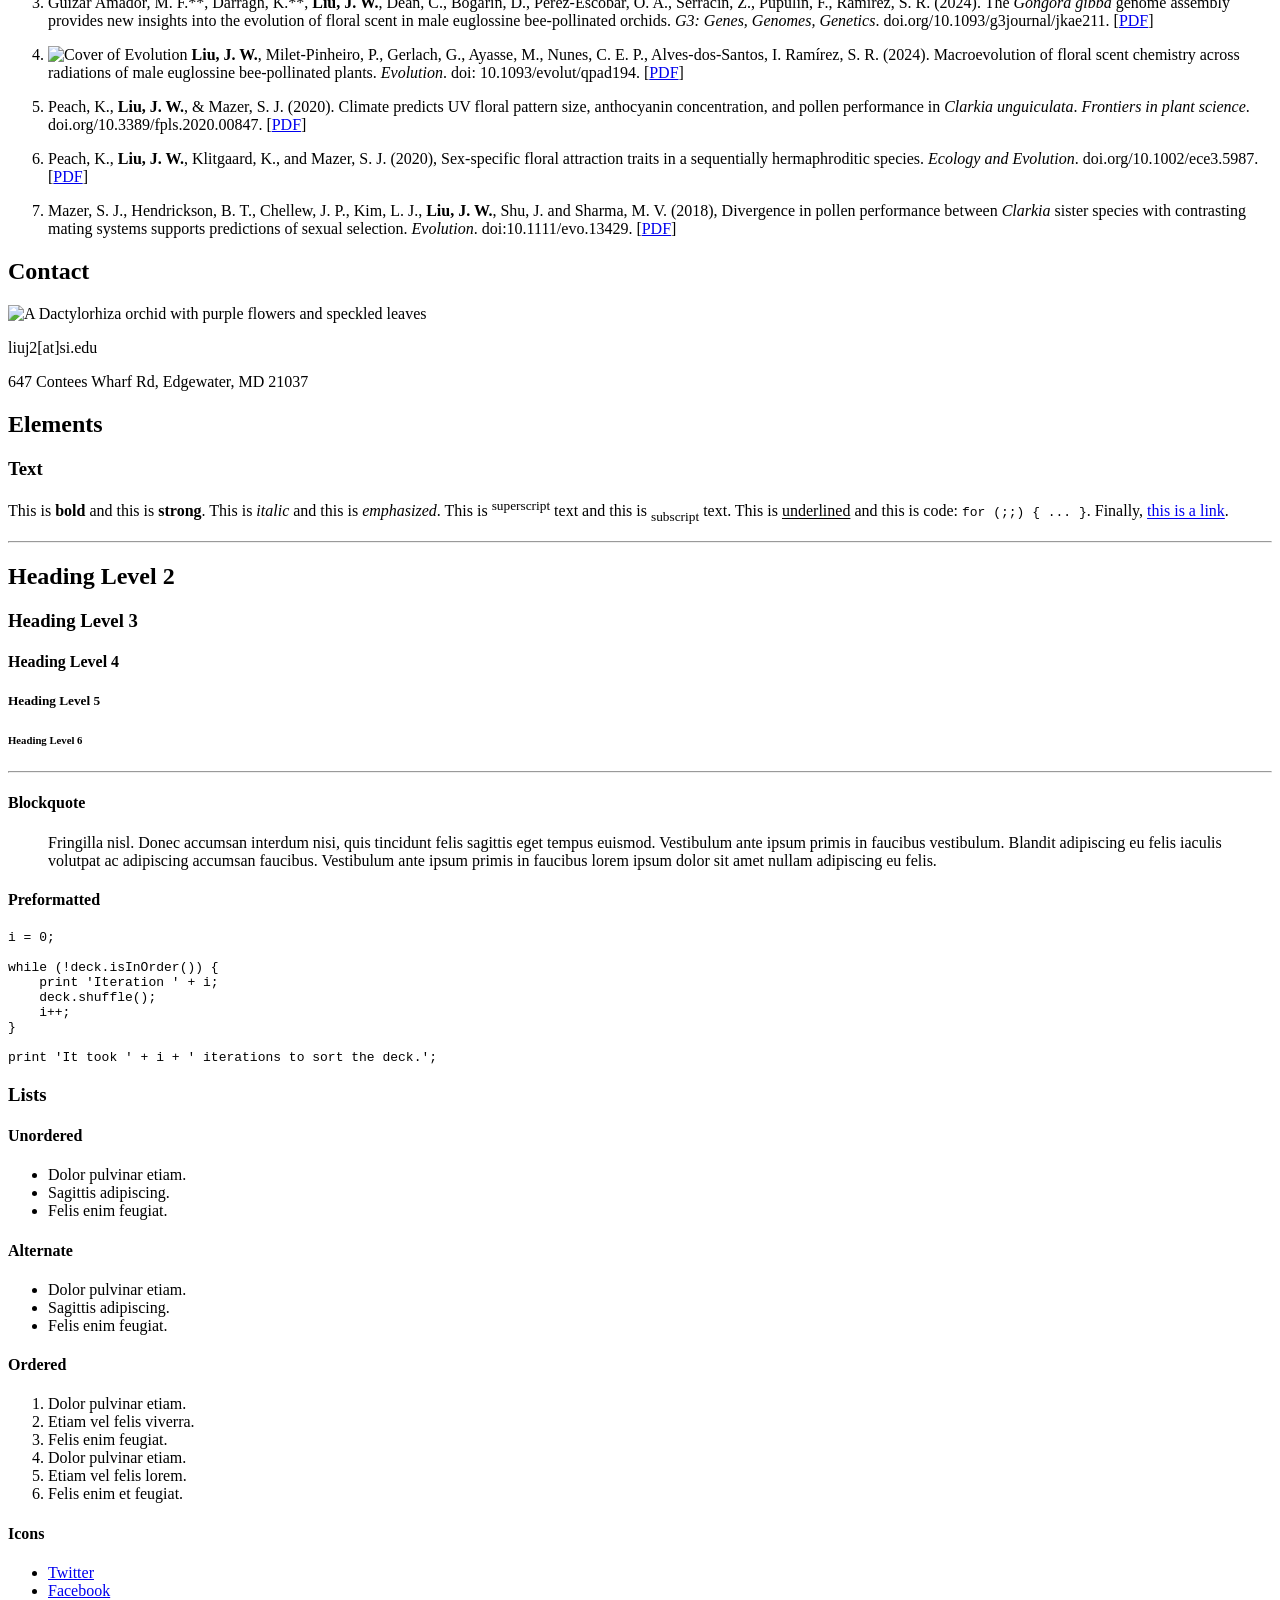
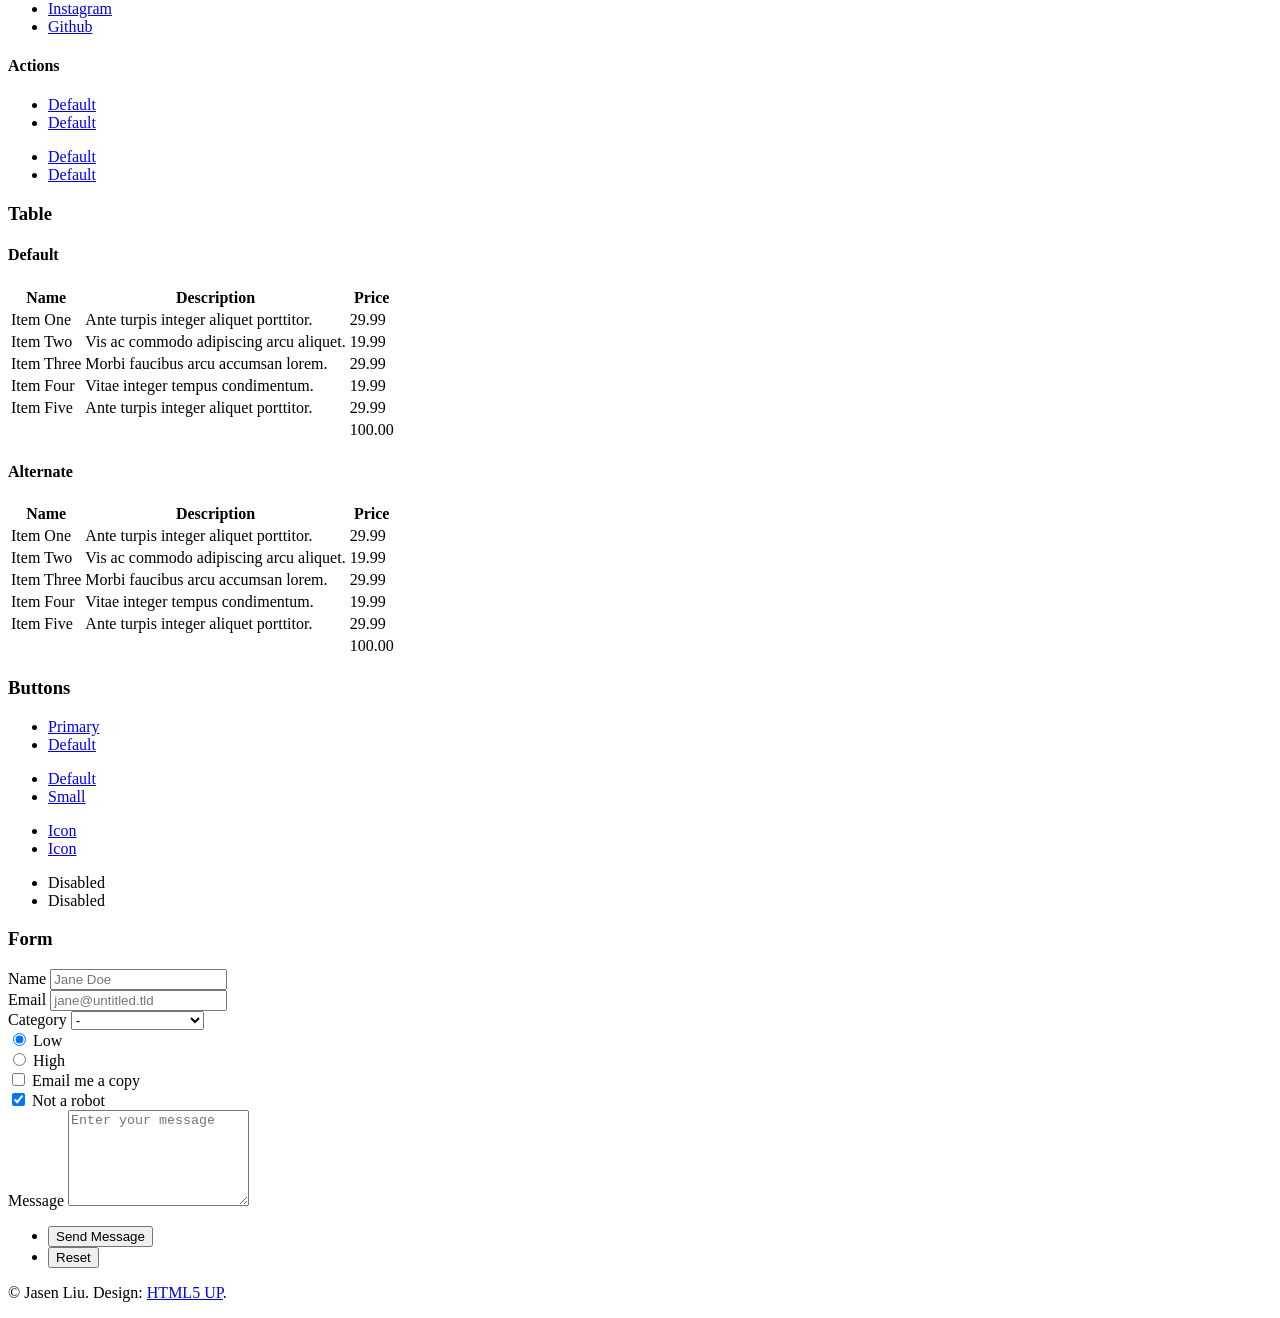
==== commit 77fb8342: "Add new images and update index.html" ====
--- a/layouts/index.html
+++ b/layouts/index.html
@@ -47,7 +47,7 @@
 								<title>About me</title>
 								<h2 class="major">About me</h2>
 								<span class="image main"><img src="images/me_jepson.jpeg" alt="Jasen standing in a field of yellow flowers" /></span>
-								<p>Welcome! My name is Jasen Liu and I am a Biodiversity Genomics Postdoctoral Fellow at the Smithsonian Environmental Research Center, working with <a href="https://serc.si.edu/labs/plant-and-molecular-ecology">Melissa McCormick</a>. I got my PhD from the Population Biology Graduate Group at UC Davis, where I worked with <a href="https://www.sanramlab.org/">Santiago Ramírez</a>.</p>
+								<p>Welcome! My name is Jasen Liu and I am a Biodiversity Genomics Postdoctoral Fellow at the Smithsonian Environmental Research Center, working with <a href="https://serc.si.edu/labs/plant-and-molecular-ecology" target="_blank">Melissa McCormick</a>. I got my PhD from the Population Biology Graduate Group at UC Davis, where I worked with <a href="https://www.sanramlab.org/" target="_blank">Santiago Ramírez</a>.</p>
 								<p>I am an organismal biologist fascinated by how biotic interactions shape evolutionary processes. Most of my work focuses on a particularly amazing group of plants - the orchids - which often exhibit highly specialized relationships with their pollinators and fungal symbionts. My research addresses how these interactions affect evolution at different scales, from the genetics underlying interaction-mediating traits, to how they influence speciation and macroevolutionary dynamics. Above all, I am motivated by natural history, which provides the foundation for my work.</p>
 								<p>For more details, please see <a href="#research">here</a>.<p>
 								<ul class="icons">
@@ -94,34 +94,34 @@
 
 							<h2 class="minor">Preprints</h2>
 							<ol>
-							<li><b>Liu, J. W.</b>, Darragh, K., Guizar Amador, M. F., Mai, D.*, Dean, C. A., Bogarín, D., Ramírez, S. R (2026). Evolutionary contingency facilitates rapid scent divergence in an emergent orchid lineage. <i>bioRXiv.</i> doi.org/10.64898/2026.09.26.753903.</li>
+							<li><b>Liu, J. W.</b>, Darragh, K., Guizar Amador, M. F., Mai, D.*, Dean, C. A., Bogarín, D., Ramírez, S. R (2026). Evolutionary contingency facilitates rapid scent divergence in an emergent orchid lineage. <i>bioRXiv.</i> doi.org/10.64898/2026.09.26.753903.[<a href="pdfs/Liu_et_al_2026_preprint.pdf" target="_blank">PDF</a>] </li>
 							</ol>
 								
 							<h2 class="minor">Published Manuscripts</h2>
 							<ol>
-							<li><b>Liu, J. W.</b>, Bogarín, D., Pérez-Escobar, O. A., Pupulin, F., Karremans, A. P., Serracín, Z., Restrepo, E., Xie, Y.*, Ramírez, S. R (2026). Exceptional diversification of floral form in a specialized pollination mutualism. <i>New Phytologist</i>. doi.org/10.1111/nph.71553.</li>
-							<p></p>
-							<li><b>Liu, J. W.</b>, Etl, F., Fernández Otárola M., Karremans, A., Ramírez, S. R (2025). The evolution and ecology of the specialized mutualism between male euglossine bees and perfume flowers. <i>Annual Review of Ecology, Evolution, and Systematics</i>. doi.org/10.1146/annurev-ecolsys-102723-064710.</li>
-							<p></p>
-							<li>Guizar Amador, M. F.**, Darragh, K.**, <b>Liu, J. W.</b>, Dean, C., Bogarín, D., Pérez-Escobar, O. A., Serracín, Z., Pupulin, F., Ramírez, S. R. (2024). The <i>Gongora gibba</i> genome assembly provides new insights into the evolution of floral scent in male euglossine bee-pollinated orchids. <i>G3: Genes, Genomes, Genetics</i>. doi.org/10.1093/g3journal/jkae211.</li>
+							<li><b>Liu, J. W.</b>, Bogarín, D., Pérez-Escobar, O. A., Pupulin, F., Karremans, A. P., Serracín, Z., Restrepo, E., Xie, Y.*, Ramírez, S. R (2026). Exceptional diversification of floral form in a specialized pollination mutualism. <i>New Phytologist</i>. doi.org/10.1111/nph.71553. [<a href="pdfs/Liu_et_al_2026_NP.pdf" target="_blank">PDF</a>]</li>
+							<p></p>
+							<li><b>Liu, J. W.</b>, Etl, F., Fernández Otárola M., Karremans, A., Ramírez, S. R (2025). The evolution and ecology of the specialized mutualism between male euglossine bees and perfume flowers. <i>Annual Review of Ecology, Evolution, and Systematics</i>. doi.org/10.1146/annurev-ecolsys-102723-064710. [<a href="pdfs/Liu_et_al_2025.pdf" target="_blank">PDF</a>]</li>
+							<p></p>
+							<li>Guizar Amador, M. F.**, Darragh, K.**, <b>Liu, J. W.</b>, Dean, C., Bogarín, D., Pérez-Escobar, O. A., Serracín, Z., Pupulin, F., Ramírez, S. R. (2024). The <i>Gongora gibba</i> genome assembly provides new insights into the evolution of floral scent in male euglossine bee-pollinated orchids. <i>G3: Genes, Genomes, Genetics</i>. doi.org/10.1093/g3journal/jkae211. [<a href="pdfs/Guizar_et_al_2024.pdf" target="_blank">PDF</a>]</li>
 							<p></p>
 <li class="has-img">
     <img src="images/m_cover.jpeg" alt="Cover of Evolution" class="pub-img" />
-    <b>Liu, J. W.</b>, Milet-Pinheiro, P., Gerlach, G., Ayasse, M., Nunes, C. E. P., Alves-dos-Santos, I. Ramírez, S. R. (2024). Macroevolution of floral scent chemistry across radiations of male euglossine bee-pollinated plants. <i>Evolution</i>. doi: 10.1093/evolut/qpad194.
+    <b>Liu, J. W.</b>, Milet-Pinheiro, P., Gerlach, G., Ayasse, M., Nunes, C. E. P., Alves-dos-Santos, I. Ramírez, S. R. (2024). Macroevolution of floral scent chemistry across radiations of male euglossine bee-pollinated plants. <i>Evolution</i>. doi: 10.1093/evolut/qpad194. [<a href="pdfs/Liu_et_al_2023.pdf" target="_blank">PDF</a>]
 </li>
 							<p></p>
-							<li>Peach, K., <b>Liu, J. W.</b>, & Mazer, S. J. (2020). Climate predicts UV floral pattern size, anthocyanin concentration, and pollen performance in <i>Clarkia unguiculata</i>. <i>Frontiers in plant science</i>. doi.org/10.3389/fpls.2020.00847.</li>
-							<p></p>
-							<li>Peach, K., <b>Liu, J. W.</b>, Klitgaard, K., and Mazer, S. J. (2020), Sex-specific floral attraction traits in a sequentially hermaphroditic species. <i>Ecology and Evolution</i>. doi.org/10.1002/ece3.5987.</li>
-							<p></p>
-							<li>Mazer, S. J., Hendrickson, B. T., Chellew, J. P., Kim, L. J., <b>Liu, J. W.</b>, Shu, J. and Sharma, M. V. (2018), Divergence in pollen performance between <i>Clarkia</i> sister species with contrasting mating systems supports predictions of sexual selection. <i>Evolution</i>. doi:10.1111/evo.13429.</li>
+							<li>Peach, K., <b>Liu, J. W.</b>, & Mazer, S. J. (2020). Climate predicts UV floral pattern size, anthocyanin concentration, and pollen performance in <i>Clarkia unguiculata</i>. <i>Frontiers in plant science</i>. doi.org/10.3389/fpls.2020.00847. [<a href="pdfs/peach_et_al_2020_fpls.pdf" target="_blank">PDF</a>]</li>
+							<p></p>
+							<li>Peach, K., <b>Liu, J. W.</b>, Klitgaard, K., and Mazer, S. J. (2020), Sex-specific floral attraction traits in a sequentially hermaphroditic species. <i>Ecology and Evolution</i>. doi.org/10.1002/ece3.5987. [<a href="pdfs/peach_et_al._2020_ee.pdf" target="_blank">PDF</a>]</li>
+							<p></p>
+							<li>Mazer, S. J., Hendrickson, B. T., Chellew, J. P., Kim, L. J., <b>Liu, J. W.</b>, Shu, J. and Sharma, M. V. (2018), Divergence in pollen performance between <i>Clarkia</i> sister species with contrasting mating systems supports predictions of sexual selection. <i>Evolution</i>. doi:10.1111/evo.13429. [<a href="pdfs/Mazer_et_al_2018.pdf" target="_blank">PDF</a>]</li>
 							</ol>
 							</article>
 
 						<!-- Contact -->
 							<article id="contact">
 							<h2 class="major">Contact</h2>
-							<span class="image main"><img src="images/dactylorhiza.jpg" alt="A Cypripedium orchid with yellow and white flowers" /></span>
+							<span class="image main"><img src="images/dactylorhiza.jpg" alt="A Dactylorhiza orchid with purple flowers and speckled leaves" /></span>
 <p class="contact-line"><span class="icon solid fa-envelope"></span> liuj2[at]si.edu</p>
 <p class="contact-line"><span class="icon solid fa-map-marker-alt"></span> 647 Contees Wharf Rd, Edgewater, MD 21037</p>
 
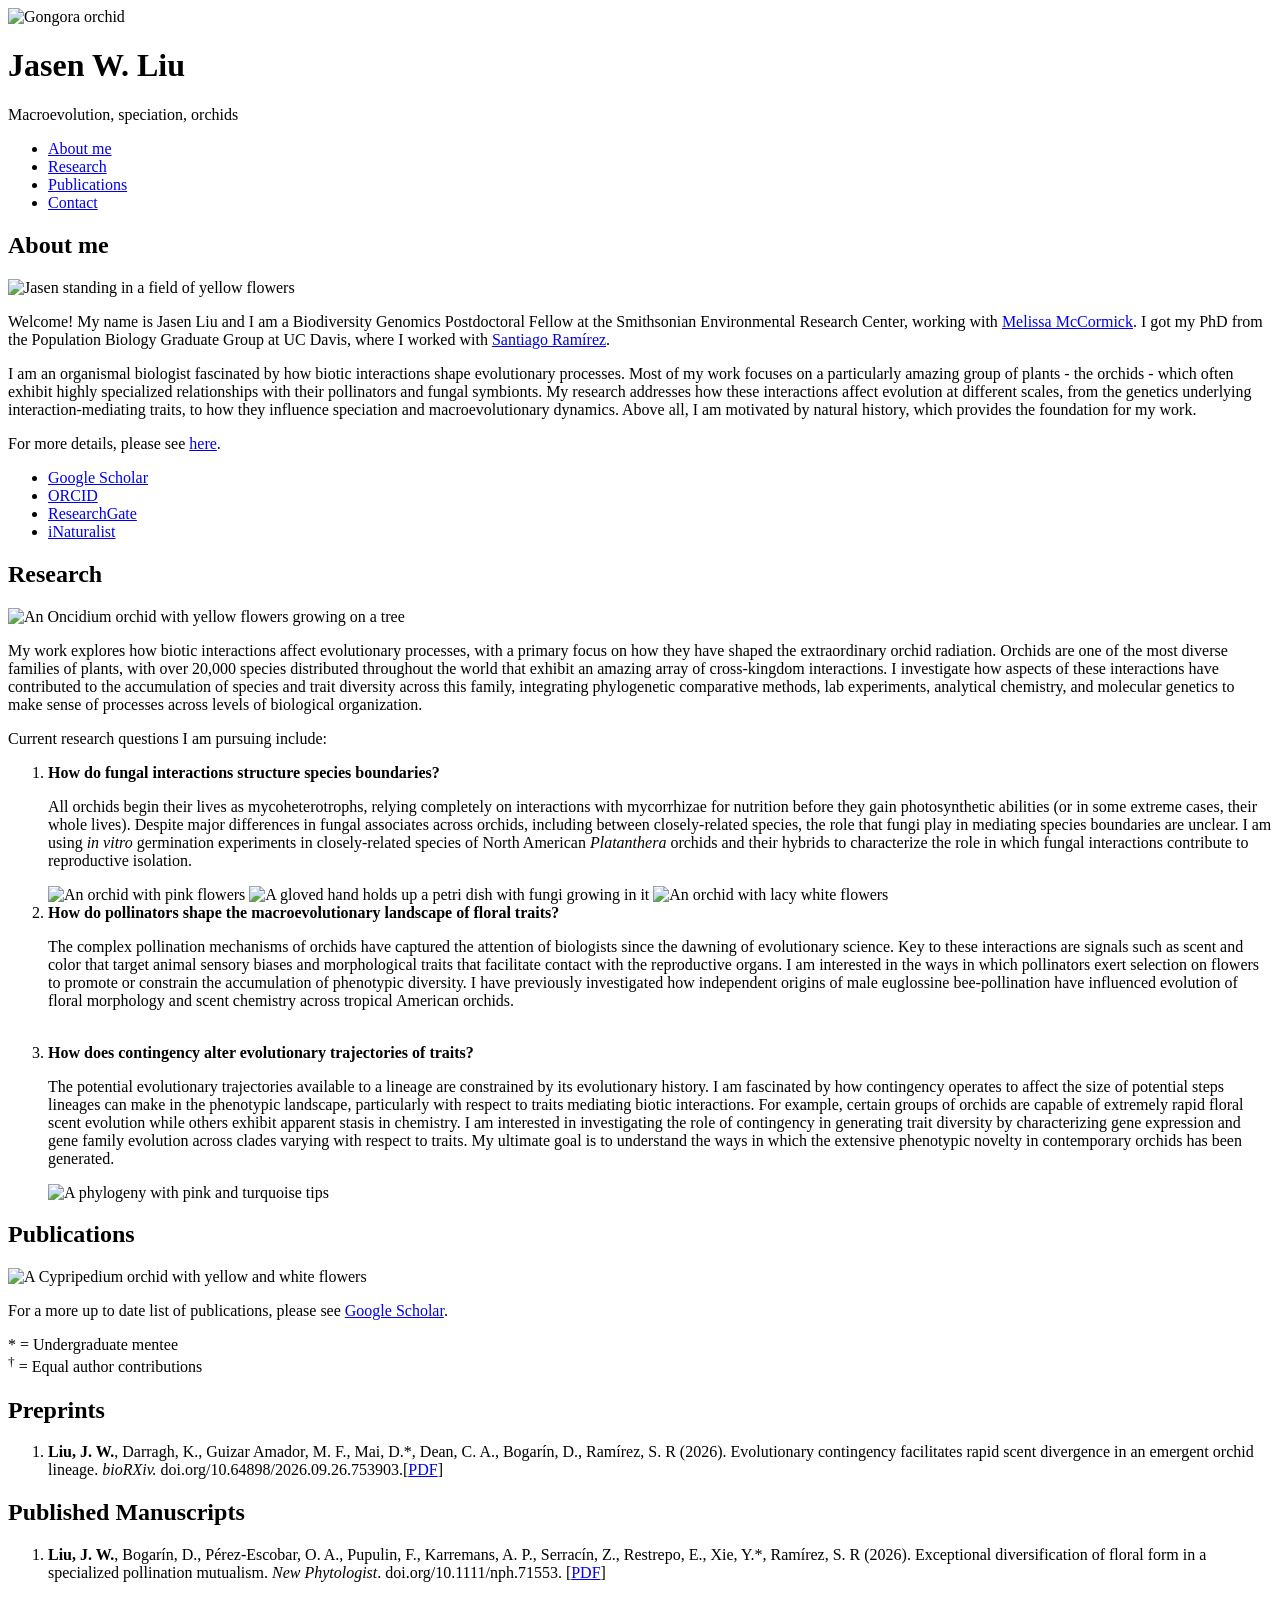
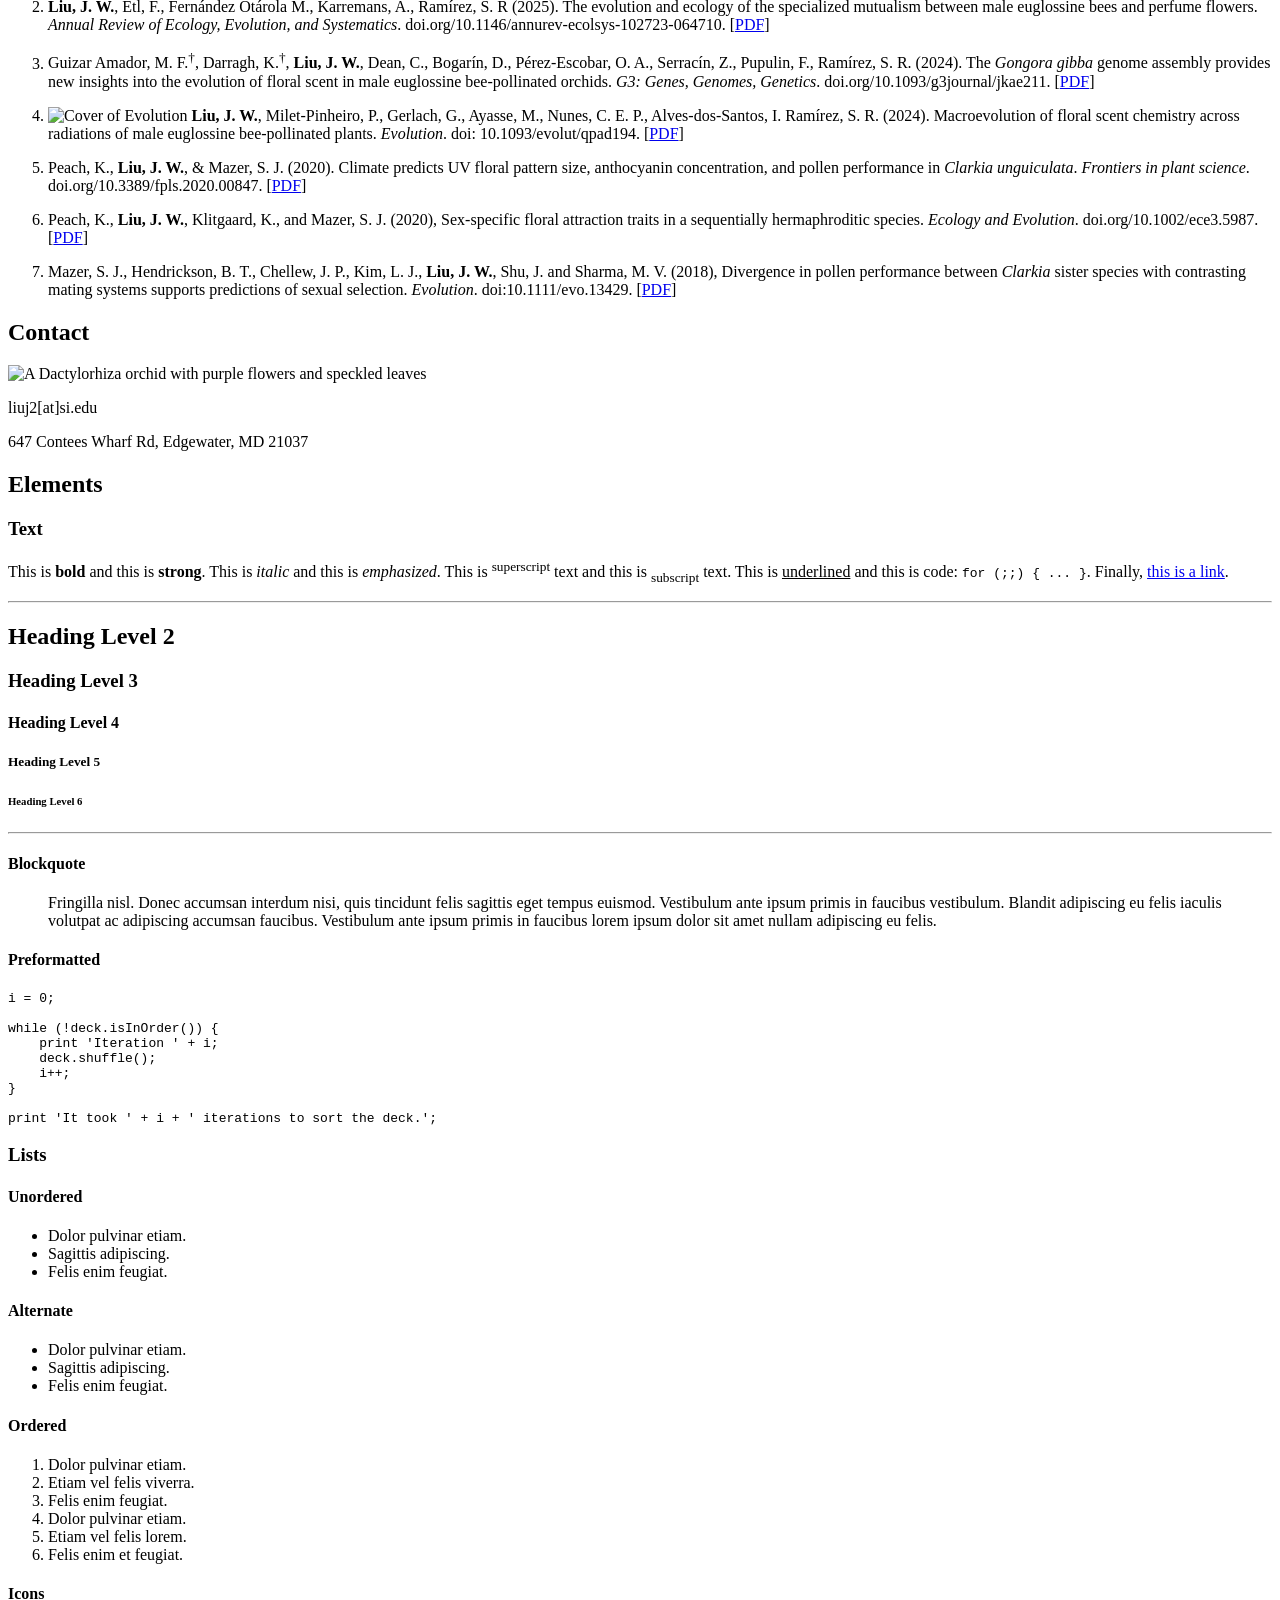
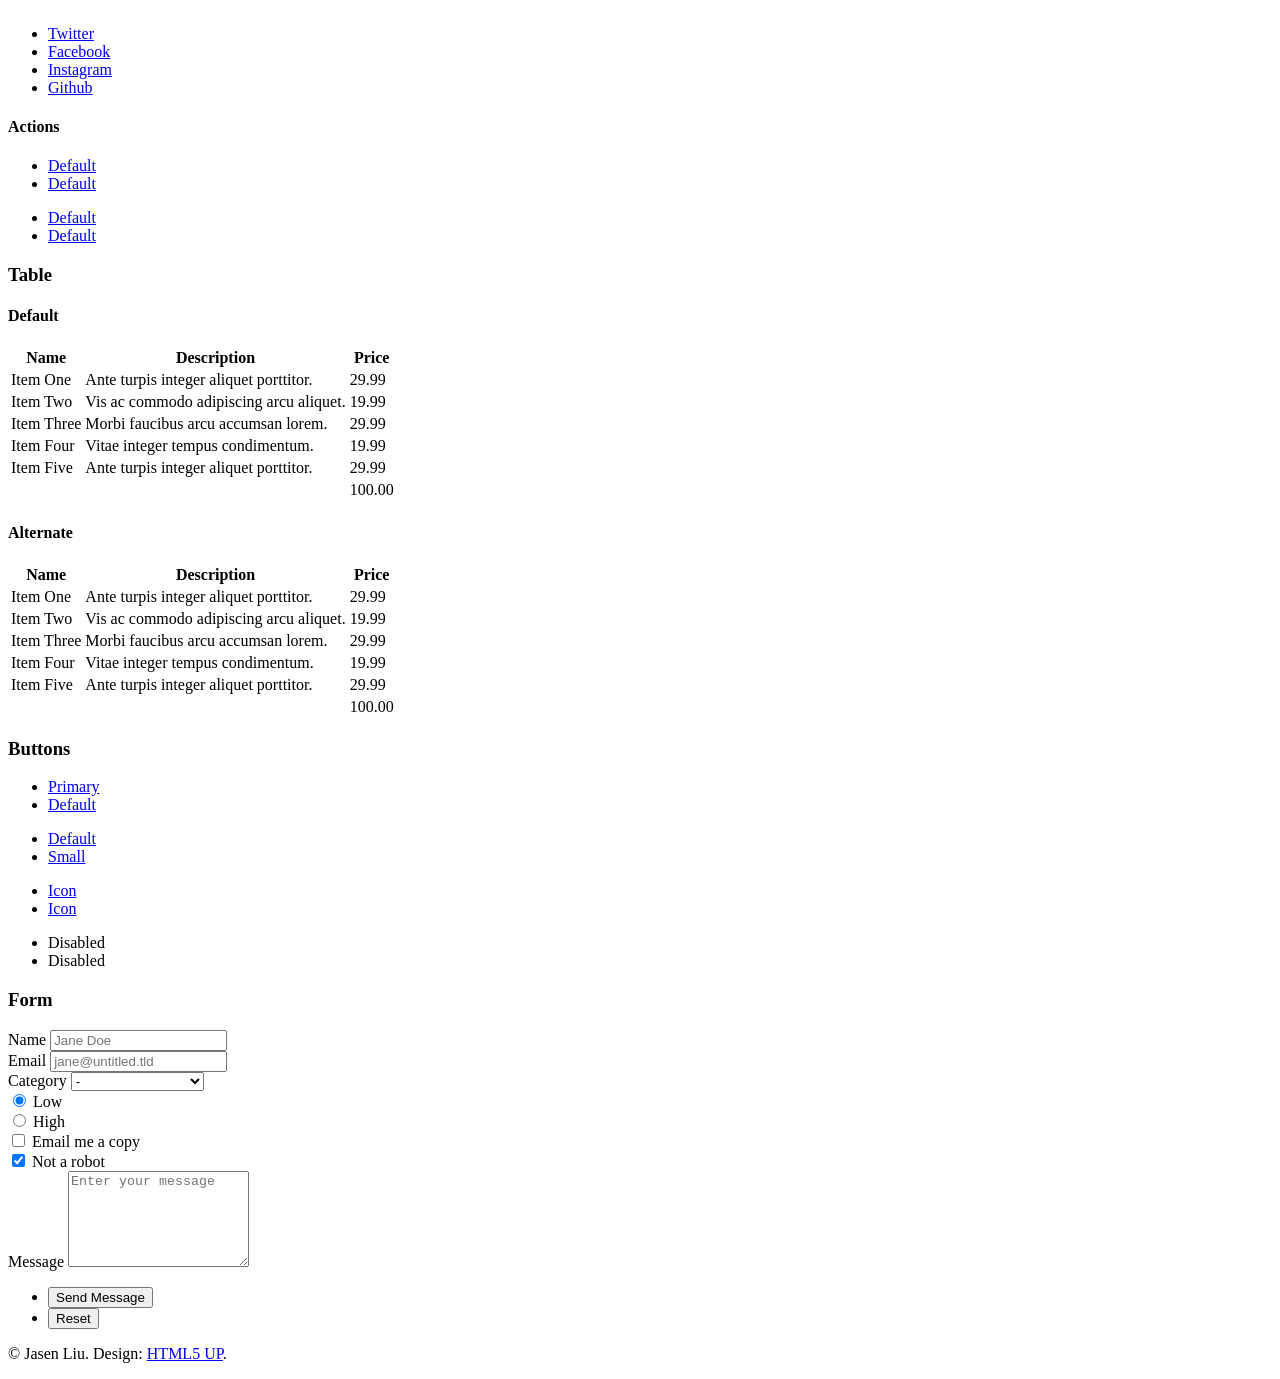
==== commit 44bfff72: "Add new images and update index.html" ====
--- a/layouts/index.html
+++ b/layouts/index.html
@@ -51,10 +51,10 @@
 								<p>I am an organismal biologist fascinated by how biotic interactions shape evolutionary processes. Most of my work focuses on a particularly amazing group of plants - the orchids - which often exhibit highly specialized relationships with their pollinators and fungal symbionts. My research addresses how these interactions affect evolution at different scales, from the genetics underlying interaction-mediating traits, to how they influence speciation and macroevolutionary dynamics. Above all, I am motivated by natural history, which provides the foundation for my work.</p>
 								<p>For more details, please see <a href="#research">here</a>.<p>
 								<ul class="icons">
-    <li><a href="https://scholar.google.com/citations?hl=en&user=m_m5E-oAAAAJ&view_op=list_works&sortby=pubdate" class="icon solid fa-graduation-cap"><span class="label">Google Scholar</span></a></li>
-    <li><a href="https://orcid.org/0009-0002-3353-1409" class="icon brands fa-orcid"><span class="label">ORCID</span></a></li>
-    <li><a href="https://www.researchgate.net/profile/Jasen-Liu?ev=hdr_xprf" class="icon brands fa-researchgate"><span class="label">ResearchGate</span></a></li>
-    <li><a href="https://www.inaturalist.org/observations?subview=map&user_id=jasen_liu&verifiable=any" class="icon solid fa-leaf"><span class="label">iNaturalist</span></a></li>
+    <li><a href="https://scholar.google.com/citations?hl=en&user=m_m5E-oAAAAJ&view_op=list_works&sortby=pubdate" class="icon solid fa-graduation-cap" target="_blank"><span class="label">Google Scholar</span></a></li>
+    <li><a href="https://orcid.org/0009-0002-3353-1409" class="icon brands fa-orcid"><span class="label" target="_blank">ORCID</span></a></li>
+    <li><a href="https://www.researchgate.net/profile/Jasen-Liu?ev=hdr_xprf" class="icon brands fa-researchgate"><span class="label" target="_blank">ResearchGate</span></a></li>
+    <li><a href="https://www.inaturalist.org/observations?subview=map&user_id=jasen_liu&verifiable=any" class="icon solid fa-leaf" target="_blank"><span class="label">iNaturalist</span></a></li>
 								</ul>
 							</article>
 
@@ -91,7 +91,10 @@
 							<span class="image main"><img src="images/cyp_cali.jpg" alt="A Cypripedium orchid with yellow and white flowers" /></span>
 
 							<p>For a more up to date list of publications, please see <a href="https://scholar.google.com/citations?hl=en&user=m_m5E-oAAAAJ&view_op=list_works&sortby=pubdate">Google Scholar</a>.</p>
-
+				<p>
+   					 * = Undergraduate mentee<br>
+   					 <sup>&dagger;</sup> = Equal author contributions
+				</p>
 							<h2 class="minor">Preprints</h2>
 							<ol>
 							<li><b>Liu, J. W.</b>, Darragh, K., Guizar Amador, M. F., Mai, D.*, Dean, C. A., Bogarín, D., Ramírez, S. R (2026). Evolutionary contingency facilitates rapid scent divergence in an emergent orchid lineage. <i>bioRXiv.</i> doi.org/10.64898/2026.09.26.753903.[<a href="pdfs/Liu_et_al_2026_preprint.pdf" target="_blank">PDF</a>] </li>
@@ -103,7 +106,7 @@
 							<p></p>
 							<li><b>Liu, J. W.</b>, Etl, F., Fernández Otárola M., Karremans, A., Ramírez, S. R (2025). The evolution and ecology of the specialized mutualism between male euglossine bees and perfume flowers. <i>Annual Review of Ecology, Evolution, and Systematics</i>. doi.org/10.1146/annurev-ecolsys-102723-064710. [<a href="pdfs/Liu_et_al_2025.pdf" target="_blank">PDF</a>]</li>
 							<p></p>
-							<li>Guizar Amador, M. F.**, Darragh, K.**, <b>Liu, J. W.</b>, Dean, C., Bogarín, D., Pérez-Escobar, O. A., Serracín, Z., Pupulin, F., Ramírez, S. R. (2024). The <i>Gongora gibba</i> genome assembly provides new insights into the evolution of floral scent in male euglossine bee-pollinated orchids. <i>G3: Genes, Genomes, Genetics</i>. doi.org/10.1093/g3journal/jkae211. [<a href="pdfs/Guizar_et_al_2024.pdf" target="_blank">PDF</a>]</li>
+							<li>Guizar Amador, M. F.<sup>&dagger;</sup>, Darragh, K.<sup>&dagger;</sup>, <b>Liu, J. W.</b>, Dean, C., Bogarín, D., Pérez-Escobar, O. A., Serracín, Z., Pupulin, F., Ramírez, S. R. (2024). The <i>Gongora gibba</i> genome assembly provides new insights into the evolution of floral scent in male euglossine bee-pollinated orchids. <i>G3: Genes, Genomes, Genetics</i>. doi.org/10.1093/g3journal/jkae211. [<a href="pdfs/Guizar_et_al_2024.pdf" target="_blank">PDF</a>]</li>
 							<p></p>
 <li class="has-img">
     <img src="images/m_cover.jpeg" alt="Cover of Evolution" class="pub-img" />
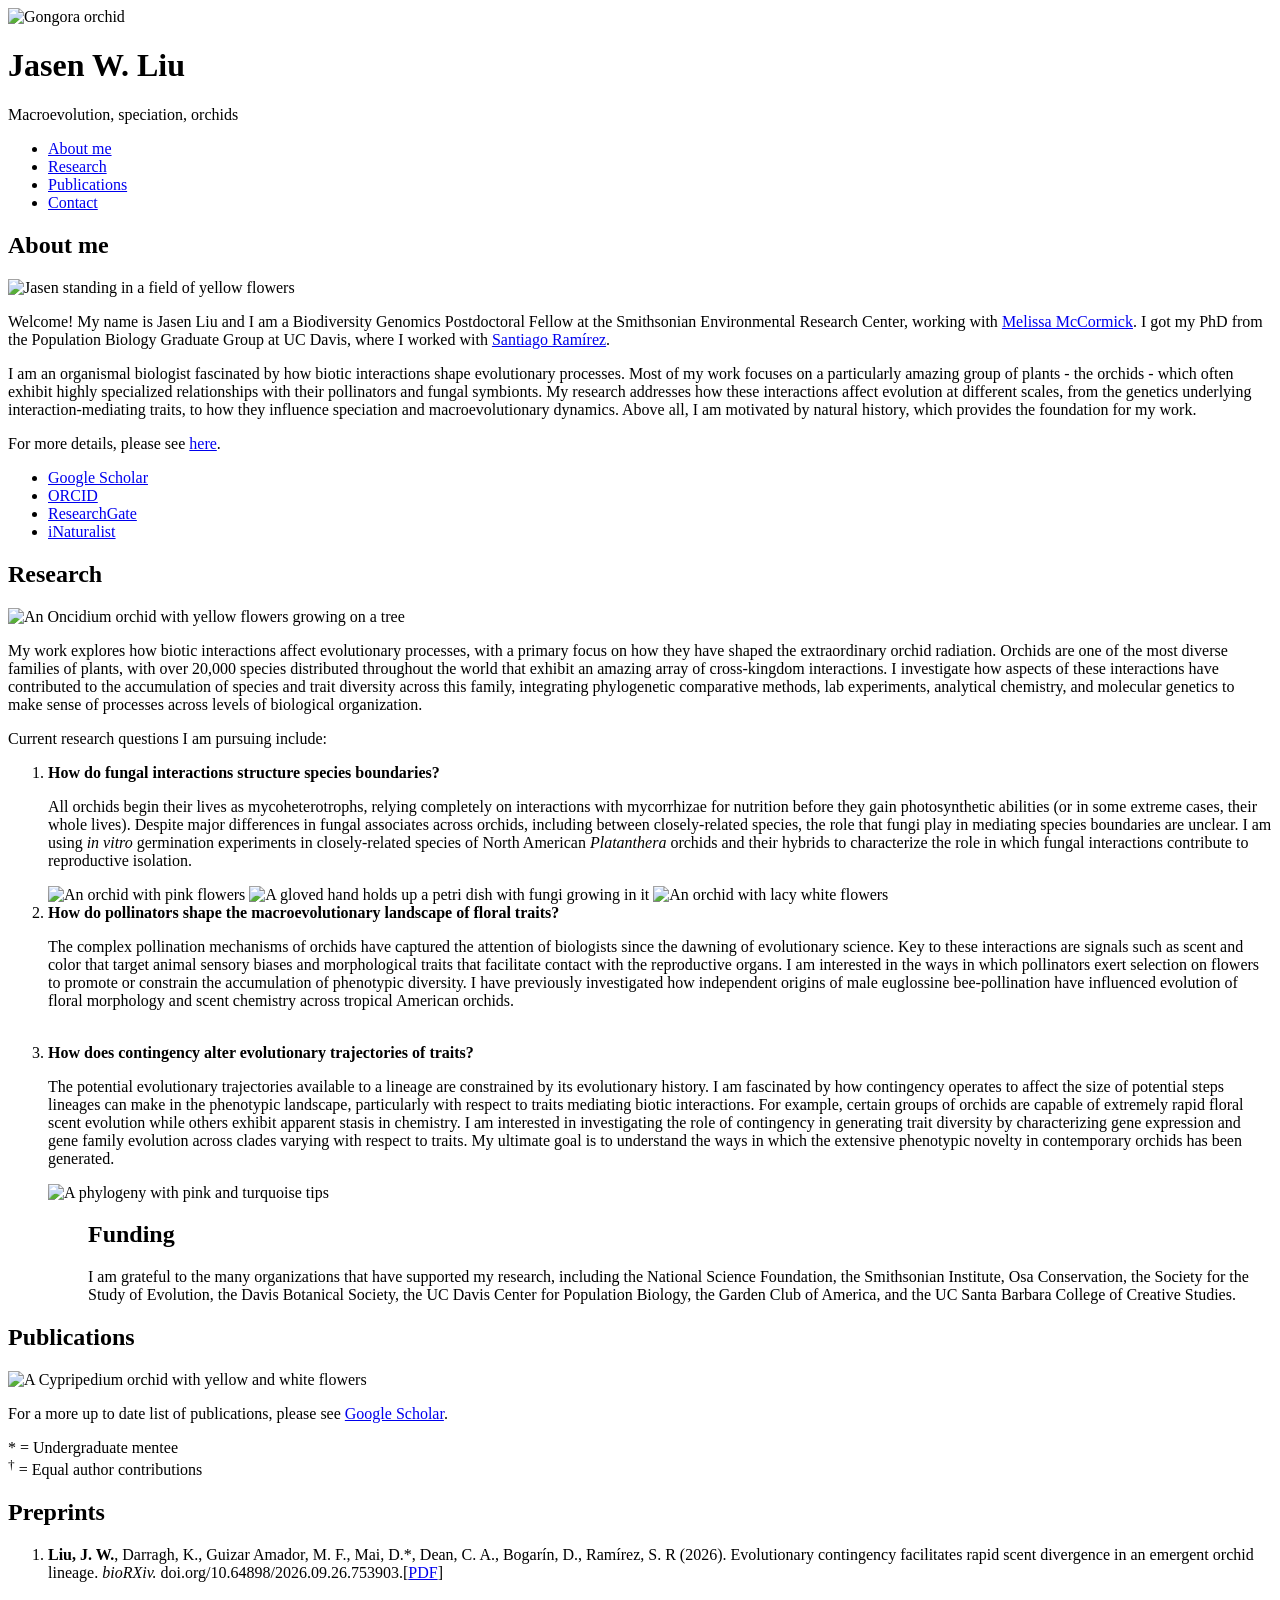
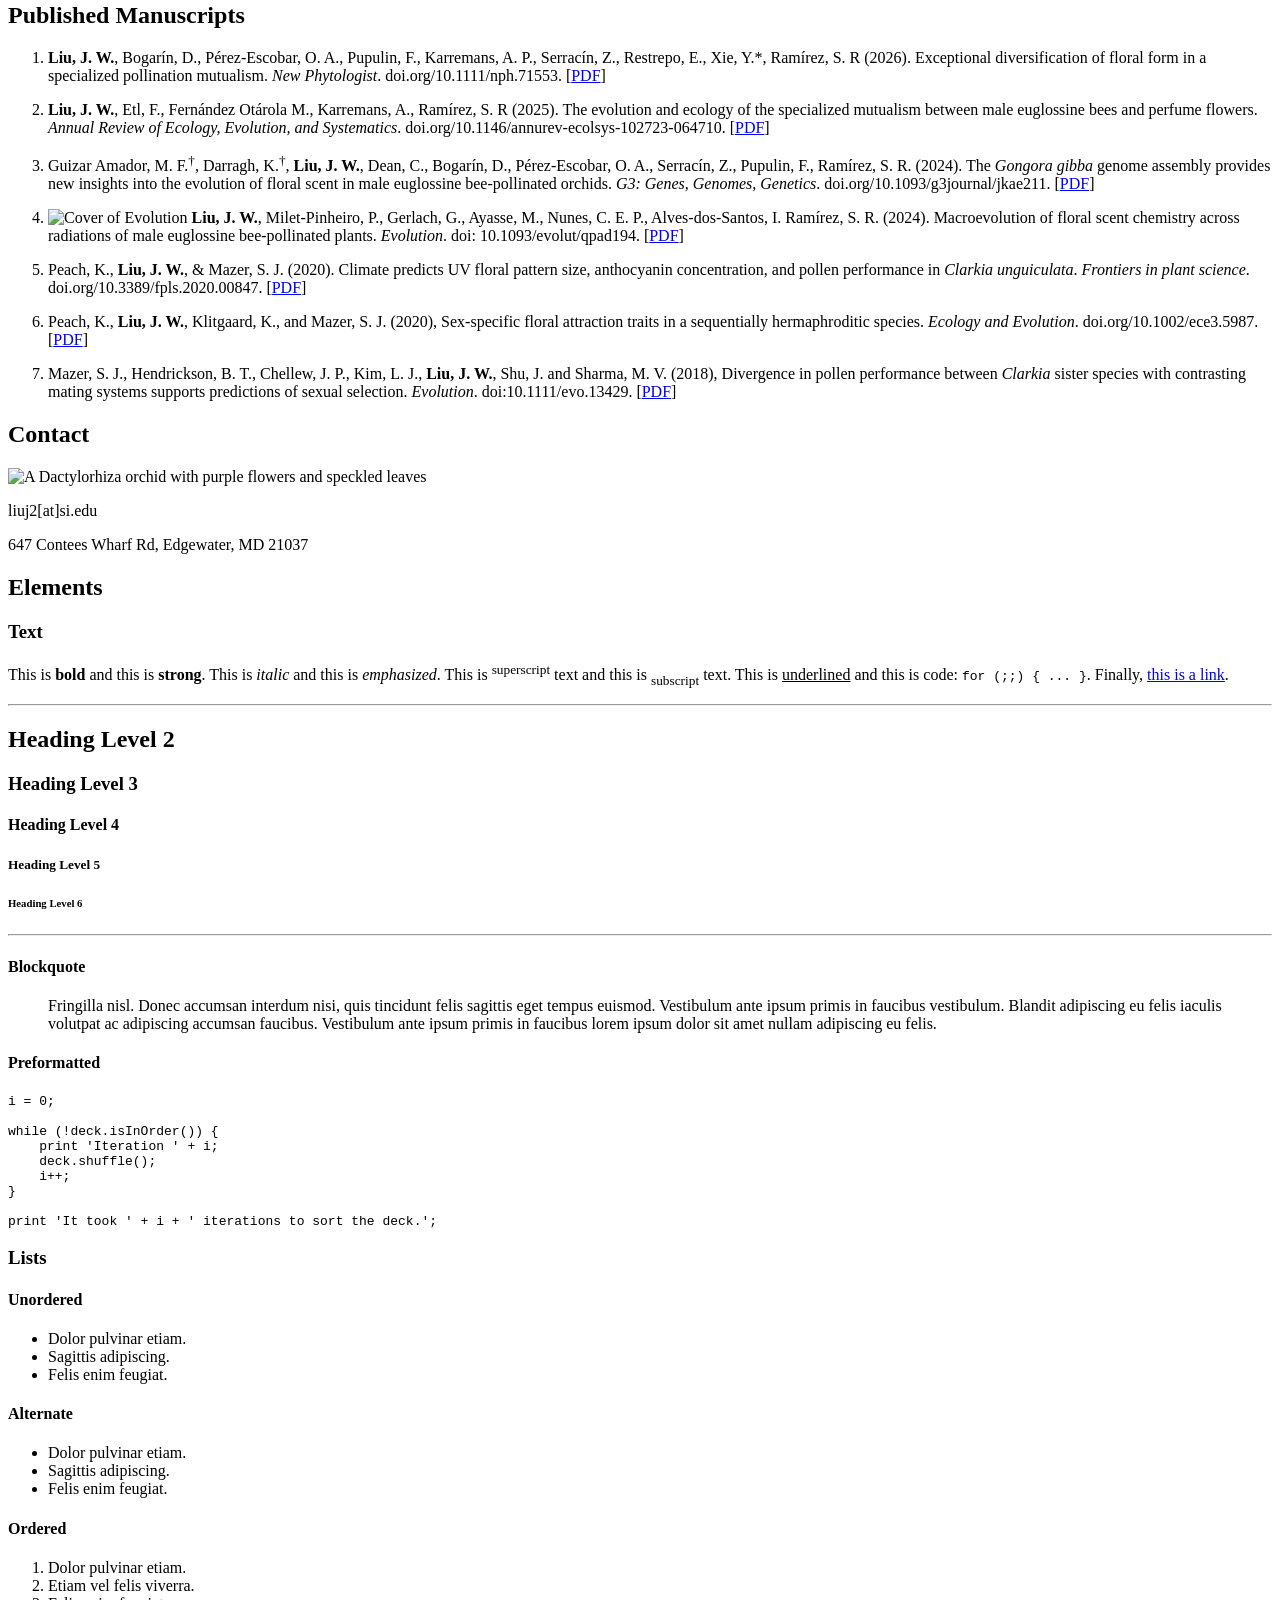
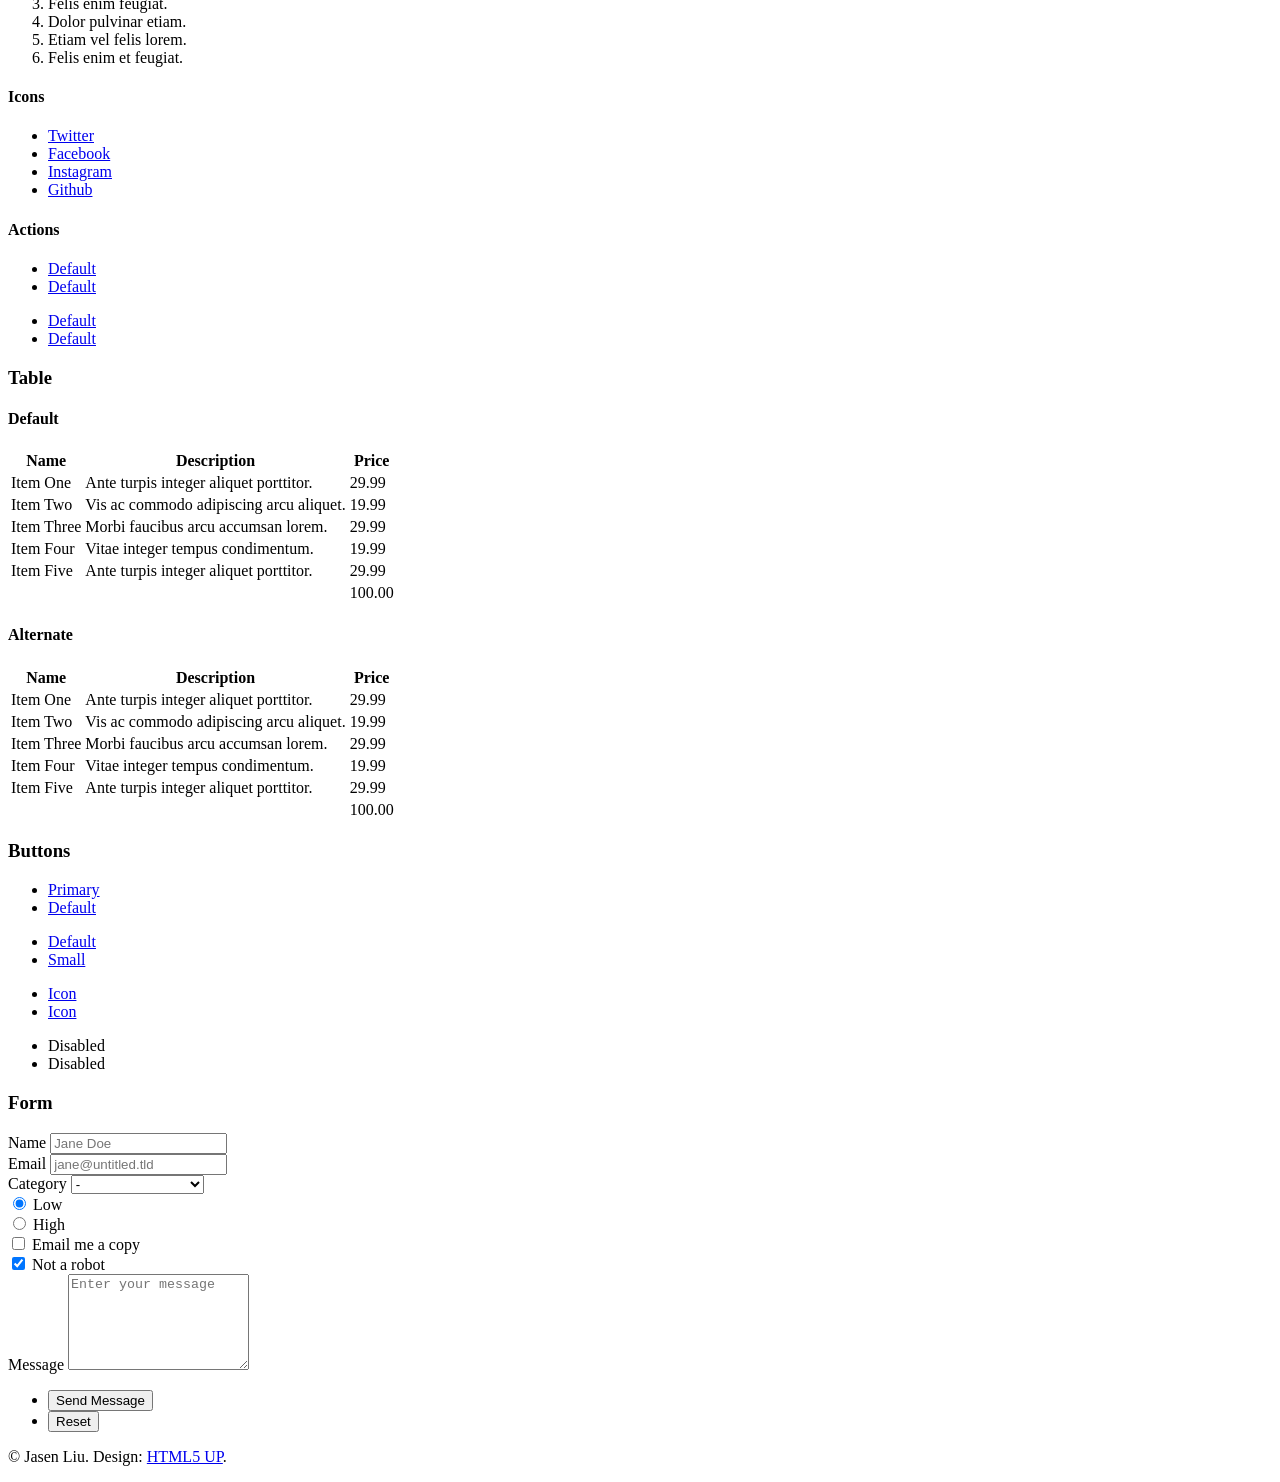
==== commit bd3e9bec: "Add new images and update index.html" ====
--- a/layouts/index.html
+++ b/layouts/index.html
@@ -82,6 +82,10 @@
 								<p>The potential evolutionary trajectories available to a lineage are constrained by its evolutionary history. I am fascinated by how contingency operates to affect the size of potential steps lineages can make in the phenotypic landscape, particularly with respect to traits mediating biotic interactions. For example, certain groups of orchids are capable of extremely rapid floral scent evolution while others exhibit apparent stasis in chemistry. I am interested in investigating the role of contingency in generating trait diversity by characterizing gene expression and gene family evolution across clades varying with respect to traits. My ultimate goal is to understand the ways in which the extensive phenotypic novelty in contemporary orchids has been generated.</p>
 								<span class="image main"><img src="images/phylo_color.png" alt="A phylogeny with pink and turquoise tips" /></span>
 								<ol>
+								
+							<h2 class="minor">Funding</h2>
+								<p>I am grateful to the many organizations that have supported my research, including the National Science Foundation, the Smithsonian Institute, Osa Conservation, the Society for the Study of Evolution, the Davis Botanical Society, the UC Davis Center for Population Biology, the Garden Club of America, and the UC Santa Barbara College of Creative Studies.</p>
+								
 							</article>
 							
 							
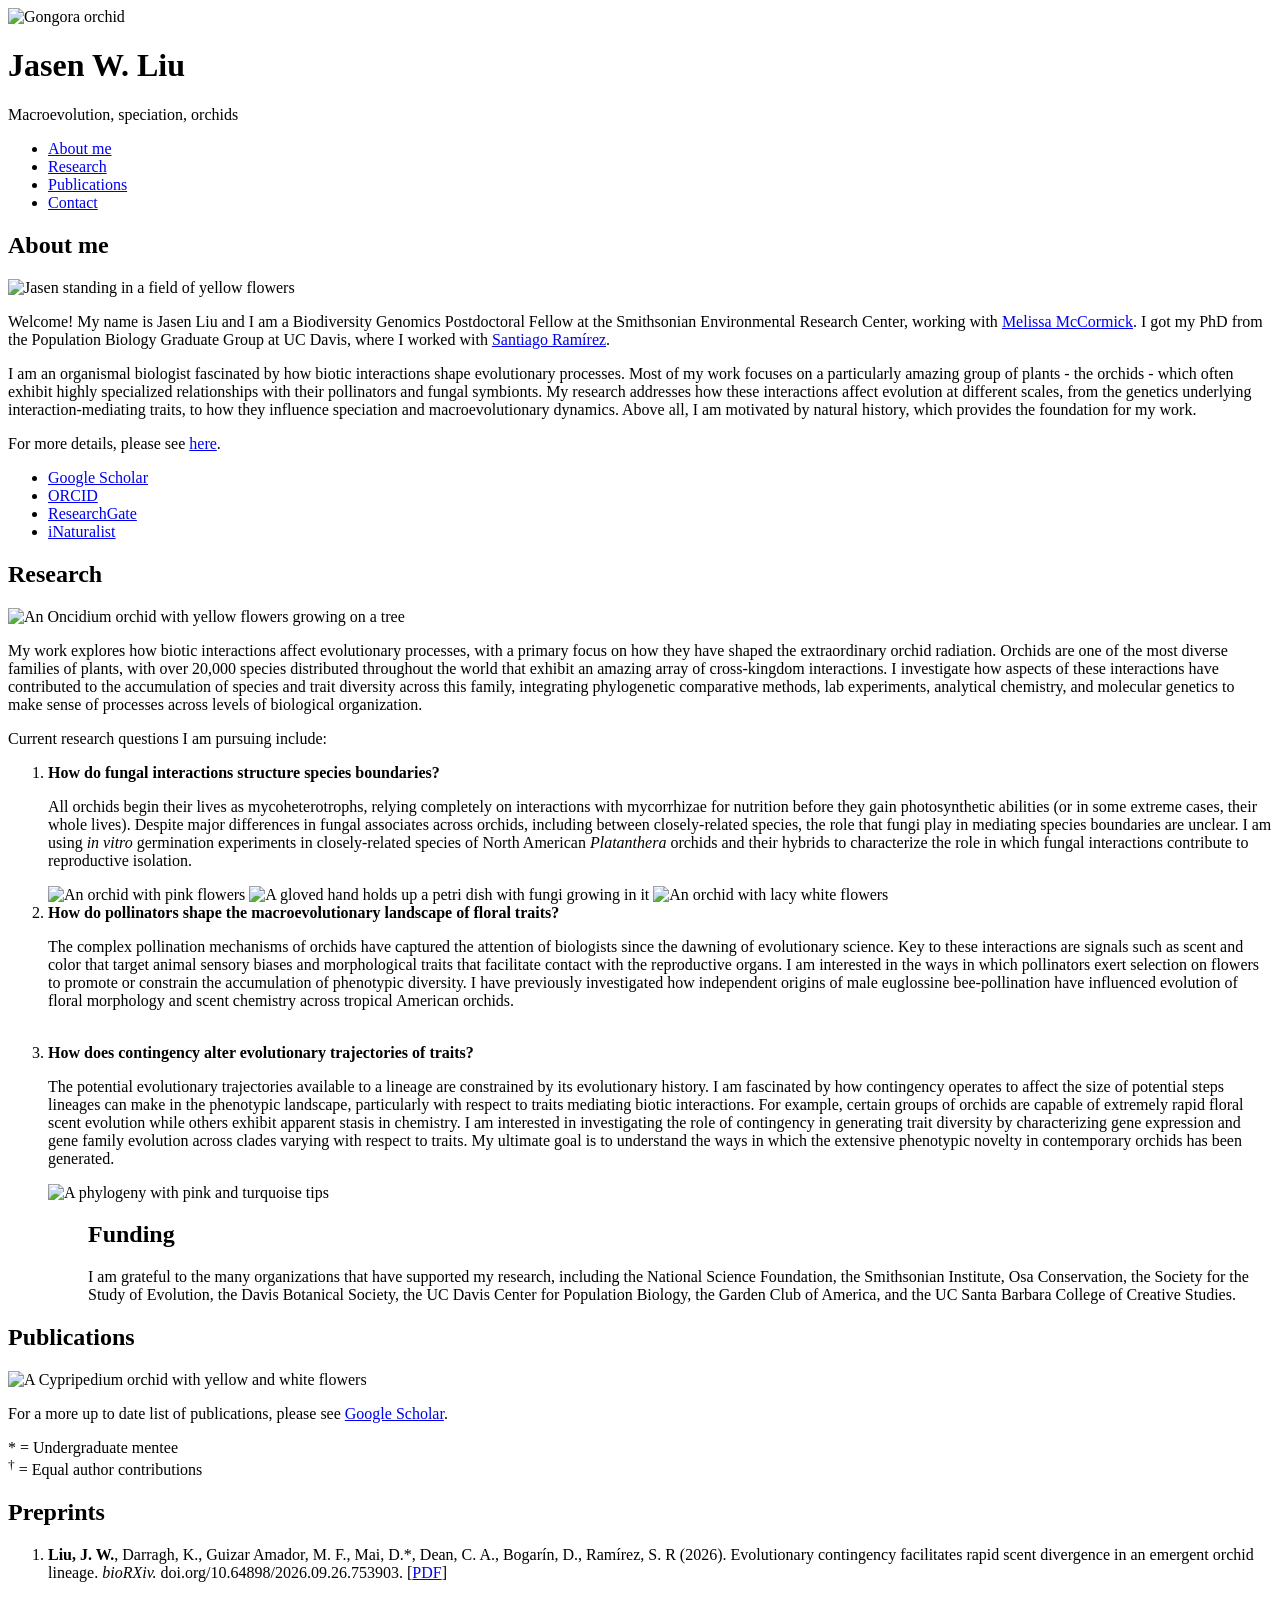
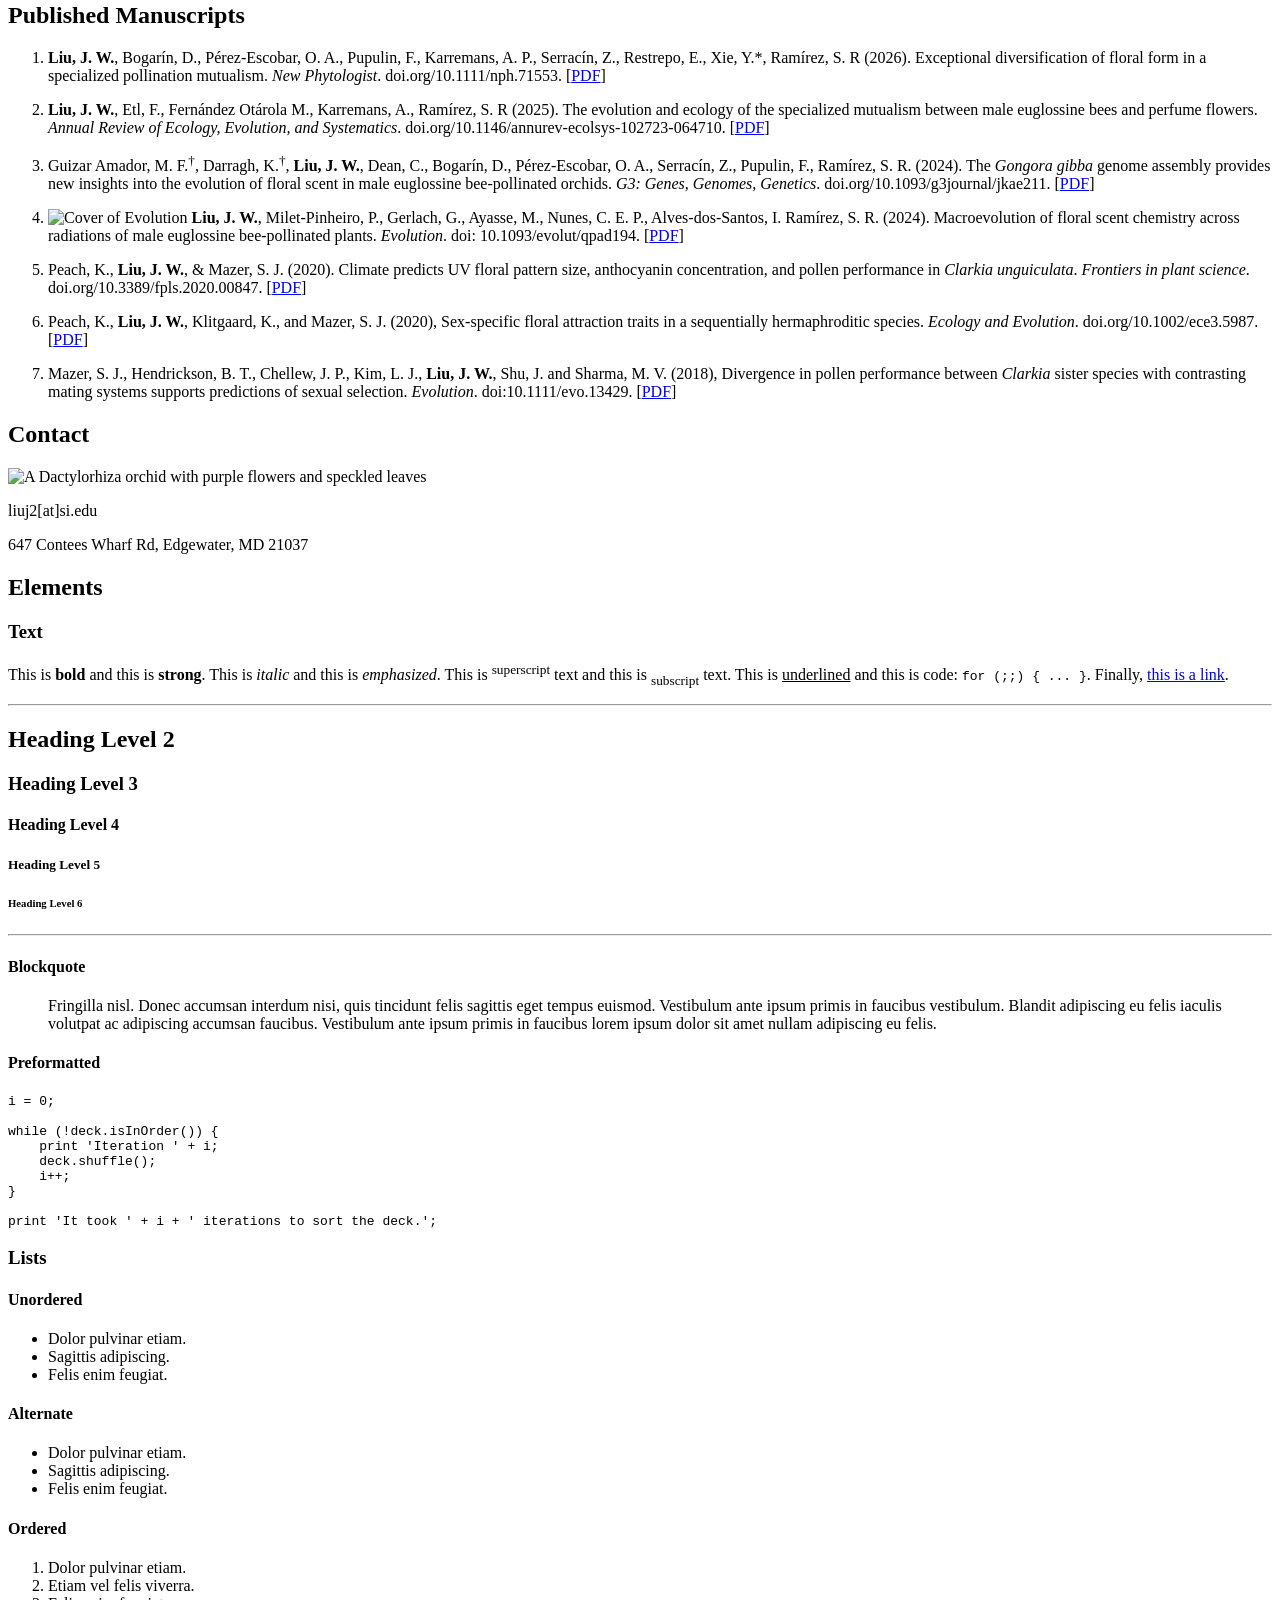
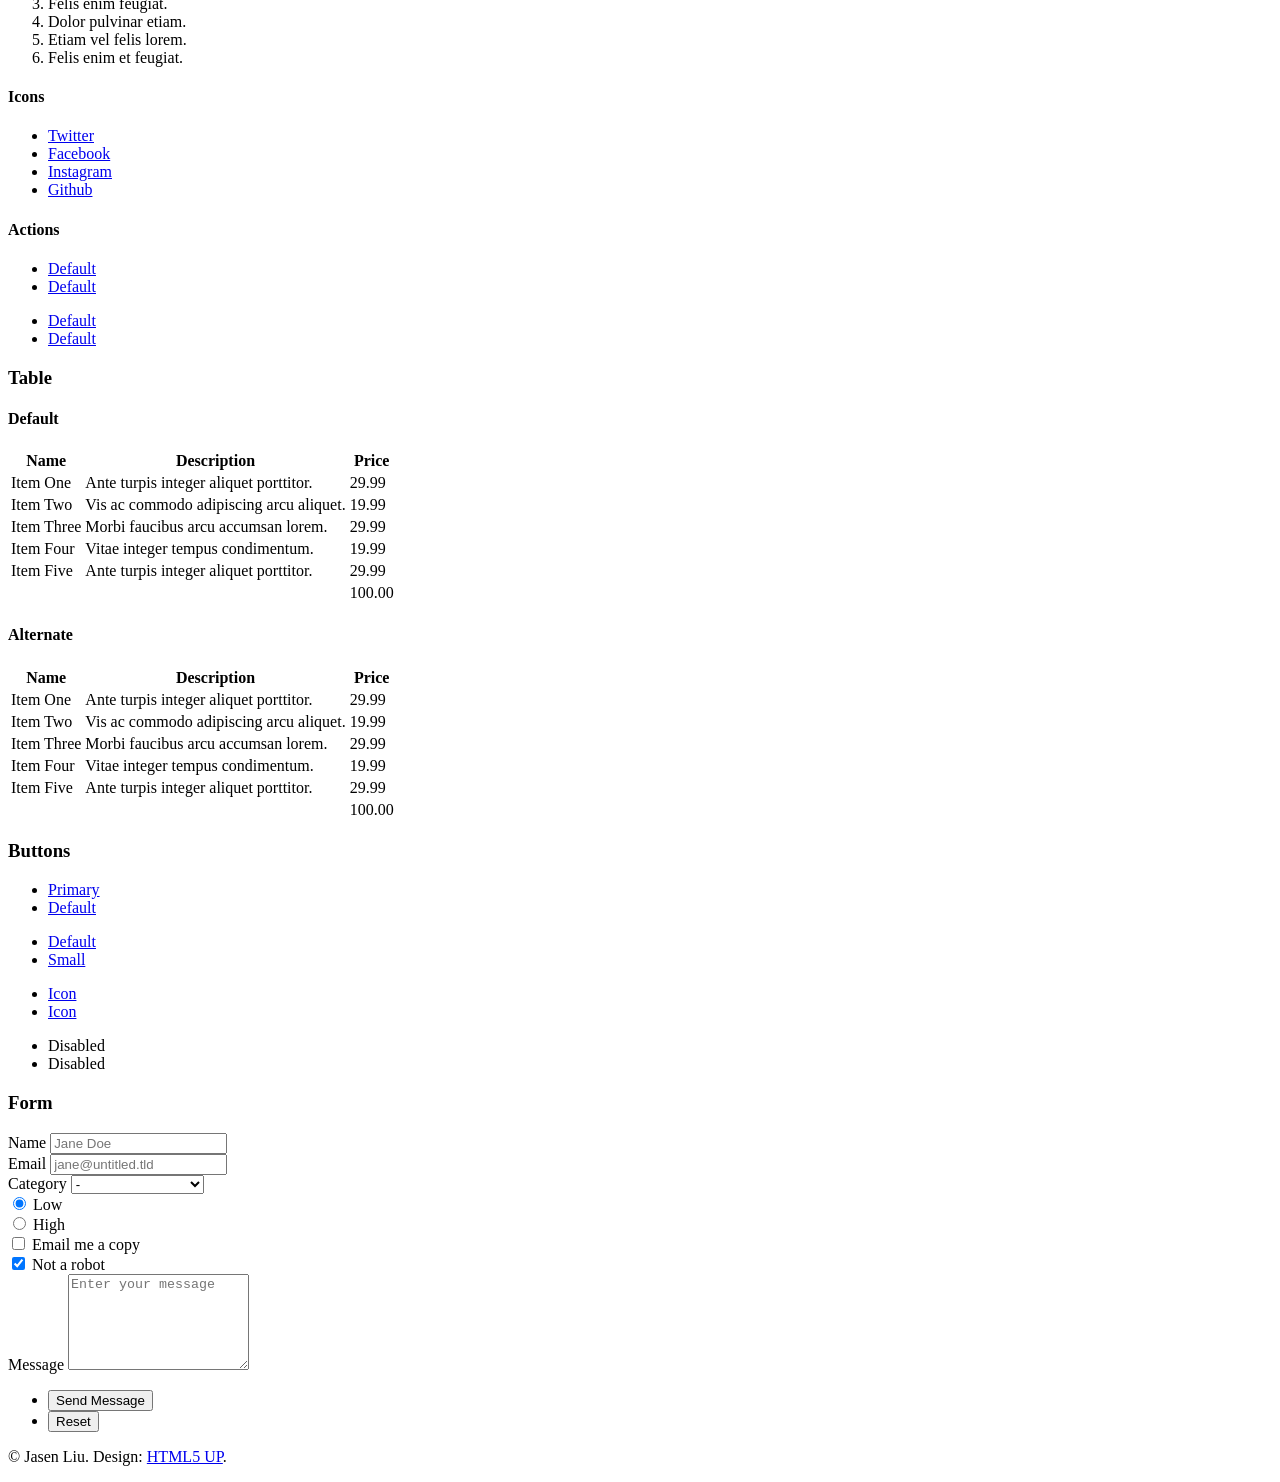
==== commit 2bcec07e: "Add new images and update index.html" ====
--- a/layouts/index.html
+++ b/layouts/index.html
@@ -9,6 +9,7 @@
 		<title>Jasen W Liu</title>
 		<meta charset="utf-8" />
 		<meta name="viewport" content="width=device-width, initial-scale=1, user-scalable=no" />
+		<link rel="icon" type="image/png" href="{{ "images/Gongora.png" | relURL }}">
 		<link rel="stylesheet" href="assets/css/main.css" />
 		<noscript><link rel="stylesheet" href="assets/css/noscript.css" /></noscript>
 	</head>
@@ -101,7 +102,7 @@
 				</p>
 							<h2 class="minor">Preprints</h2>
 							<ol>
-							<li><b>Liu, J. W.</b>, Darragh, K., Guizar Amador, M. F., Mai, D.*, Dean, C. A., Bogarín, D., Ramírez, S. R (2026). Evolutionary contingency facilitates rapid scent divergence in an emergent orchid lineage. <i>bioRXiv.</i> doi.org/10.64898/2026.09.26.753903.[<a href="pdfs/Liu_et_al_2026_preprint.pdf" target="_blank">PDF</a>] </li>
+							<li><b>Liu, J. W.</b>, Darragh, K., Guizar Amador, M. F., Mai, D.*, Dean, C. A., Bogarín, D., Ramírez, S. R (2026). Evolutionary contingency facilitates rapid scent divergence in an emergent orchid lineage. <i>bioRXiv.</i> doi.org/10.64898/2026.09.26.753903. [<a href="pdfs/Liu_et_al_2026_preprint.pdf" target="_blank">PDF</a>] </li>
 							</ol>
 								
 							<h2 class="minor">Published Manuscripts</h2>
